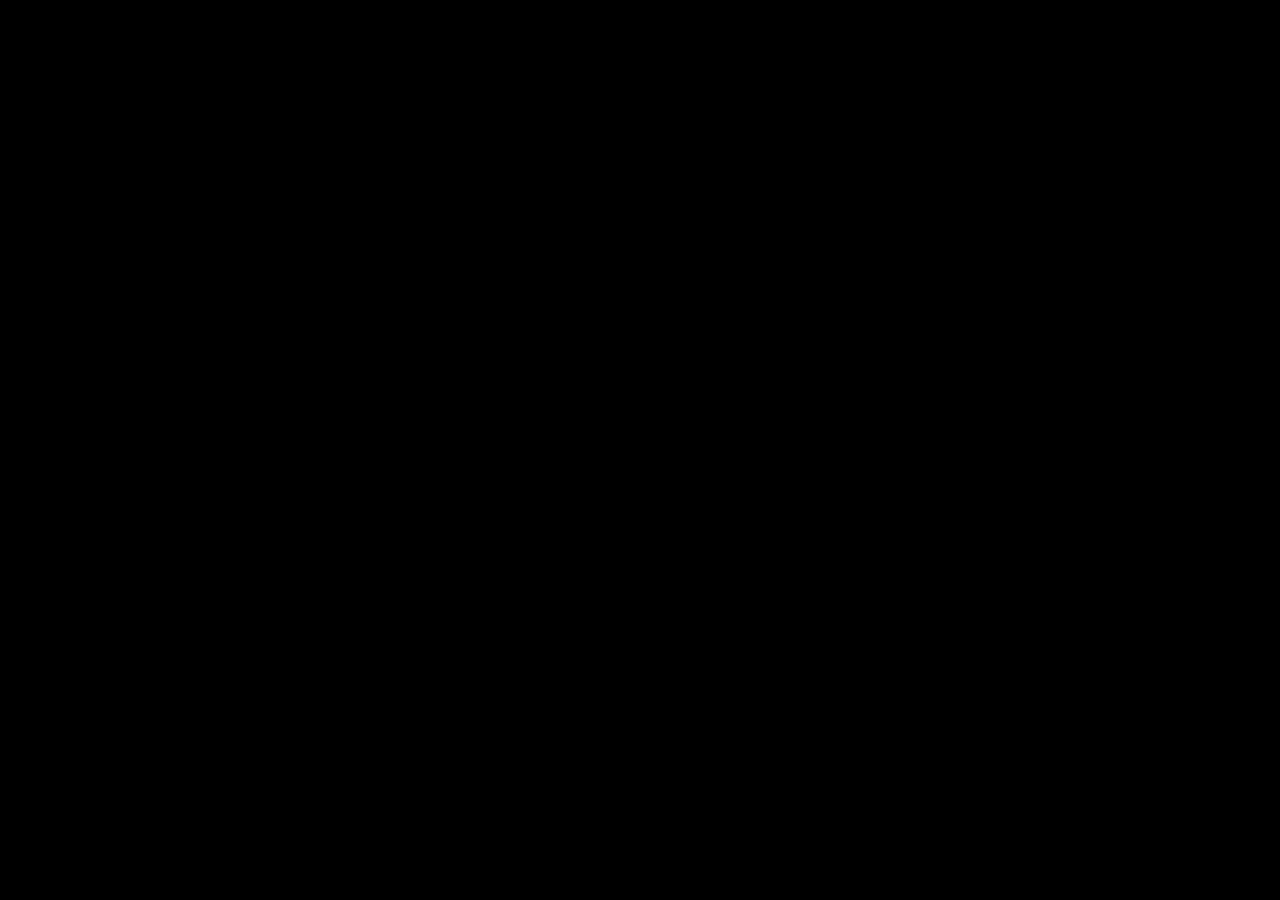
==== Heartfulness Radio Studio.html @ 42a43862 "Add files via upload" ====
<!DOCTYPE html>
<html lang="en">
<head>
  <meta charset="UTF-8" />
  <meta name="viewport" content="width=device-width, initial-scale=1.0" />
  <title>Heartfulness Radio — Studio</title>
  <link rel="preconnect" href="https://fonts.googleapis.com" />
  <link rel="preconnect" href="https://fonts.gstatic.com" crossorigin />
  <link href="https://fonts.googleapis.com/css2?family=Newsreader:ital,opsz,wght@0,6..72,400;0,6..72,500;0,6..72,600;1,6..72,400&family=Hanken+Grotesk:wght@400;500;600;700&family=JetBrains+Mono:wght@400;500;600&display=swap" rel="stylesheet" />
  <link rel="stylesheet" href="styles.css" />
  <link rel="stylesheet" href="admin.css" />
  <script>
    /* set theme before first paint to avoid a flash / stuck token transition */
    (function(){ try { var t = localStorage.getItem("hfr_studio_theme_v2") || "spotify"; document.documentElement.dataset.theme = t; document.documentElement.dataset.motion = "on"; } catch(e){ document.documentElement.dataset.theme = "spotify"; } })();
  </script>
</head>
<body>
  <div id="root"></div>

  <template id="__bundler_thumbnail">
    <svg viewBox="0 0 100 100" xmlns="http://www.w3.org/2000/svg">
      <rect width="100" height="100" fill="#1B1A16"/>
      <g transform="translate(50 60)" fill="none" stroke="#D7A33F" stroke-linecap="round">
        <circle cx="0" cy="0" r="5" fill="#D7A33F" stroke="none"/>
        <path d="M-14 -6a18 18 0 0 1 28 0" stroke-width="4"/>
        <path d="M-22 -16a30 30 0 0 1 44 0" stroke-width="4" opacity="0.6"/>
        <path d="M-29 -25a42 42 0 0 1 58 0" stroke-width="4" opacity="0.3"/>
      </g>
    </svg>
  </template>

  <script src="https://unpkg.com/react@18.3.1/umd/react.development.js" integrity="sha384-hD6/rw4ppMLGNu3tX5cjIb+uRZ7UkRJ6BPkLpg4hAu/6onKUg4lLsHAs9EBPT82L" crossorigin="anonymous"></script>
  <script src="https://unpkg.com/react-dom@18.3.1/umd/react-dom.development.js" integrity="sha384-u6aeetuaXnQ38mYT8rp6sbXaQe3NL9t+IBXmnYxwkUI2Hw4bsp2Wvmx4yRQF1uAm" crossorigin="anonymous"></script>
  <script src="https://unpkg.com/@babel/standalone@7.29.0/babel.min.js" integrity="sha384-m08KidiNqLdpJqLq95G/LEi8Qvjl/xUYll3QILypMoQ65QorJ9Lvtp2RXYGBFj1y" crossorigin="anonymous"></script>

  <script src="admin-data.js"></script>
  <script src="data.js"></script>
  <script src="admin-i18n.js"></script>
  <script type="text/babel" src="ui.jsx"></script>
  <script type="text/babel" src="admin-ui.jsx"></script>
  <script type="text/babel" src="admin-pages.jsx"></script>
  <script type="text/babel" src="admin-modals.jsx"></script>
  <script type="text/babel" src="admin-app.jsx"></script>
</body>
</html>
---- styles.css ----
/* ============================================================
   Heartfulness Radio — design system
   Type: Newsreader (display serif) · Hanken Grotesk (UI) · JetBrains Mono (cues)
   Themes set via [data-theme] on :root; accent overridable via --accent / --accent-soft
   ============================================================ */

:root {
  --bg:        #ECE7DC;
  --surface:   #F8F5EE;
  --raised:    #FFFFFF;
  --ink:       #1B1A16;
  --muted:     #6C685E;
  --faint:     #A39E92;
  --line:      #DCD5C7;
  --line-soft: #E7E1D4;
  --accent:      #2F5D4F;  /* eucalyptus */
  --accent-ink:  #21433A;
  --accent-soft: #E0E8E1;
  --accent-on:   #F8F5EE;
  --live:      #C0432E;
  --shadow:    18px 28px 60px -36px rgba(40,36,26,.45);
  --shadow-sm: 6px 10px 24px -16px rgba(40,36,26,.4);
  --radius:    18px;
  --radius-sm: 12px;
  --ff-serif: "Newsreader", Georgia, serif;
  --ff-sans:  "Hanken Grotesk", system-ui, sans-serif;
  --ff-mono:  "JetBrains Mono", ui-monospace, monospace;
}

/* ---- Spotify (dark + green) ---- */
:root[data-theme="spotify"] {
  --bg:        #000000;
  --surface:   #121212;
  --raised:    #181818;
  --ink:       #FFFFFF;
  --muted:     #B3B3B3;
  --faint:     #7A7A7A;
  --line:      #2A2A2A;
  --line-soft: #232323;
  --accent:      #1ED760;
  --accent-ink:  #1ED760;
  --accent-soft: #1c3a28;
  --accent-on:   #000000;
  --live:      #1ED760;
  --shadow:    18px 28px 60px -30px rgba(0,0,0,.8);
  --shadow-sm: 6px 10px 24px -14px rgba(0,0,0,.7);
  --ff-serif: "Hanken Grotesk", system-ui, sans-serif;
}
:root[data-theme="spotify"] body { font-family: var(--ff-sans); }
:root[data-theme="spotify"] h1,
:root[data-theme="spotify"] h2,
:root[data-theme="spotify"] h3,
:root[data-theme="spotify"] h4 { font-family: var(--ff-sans); font-weight: 800; letter-spacing: -.025em; }

/* ---- Dawn ---- */
:root[data-theme="dawn"] {
  --bg:        #F1E8DF;
  --surface:   #FBF4ED;
  --raised:    #FFFFFF;
  --ink:       #2A211B;
  --muted:     #897767;
  --faint:     #B9A593;
  --line:      #E6D8C9;
  --line-soft: #EFE4D8;
  --accent:      #BB573A;
  --accent-ink:  #93412A;
  --accent-soft: #F3E1D6;
  --accent-on:   #FBF4ED;
  --live:      #BB573A;
  --shadow:    18px 28px 60px -36px rgba(80,45,25,.4);
  --shadow-sm: 6px 10px 24px -16px rgba(80,45,25,.35);
}

/* ---- Nocturne (dark) ---- */
:root[data-theme="nocturne"] {
  --bg:        #15130E;
  --surface:   #201D17;
  --raised:    #2A261E;
  --ink:       #F2EEE3;
  --muted:     #A49C8B;
  --faint:     #6F6857;
  --line:      #322D23;
  --line-soft: #2A261E;
  --accent:      #D7A33F;
  --accent-ink:  #E8BC5E;
  --accent-soft: #2E2A1E;
  --accent-on:   #1A1710;
  --live:      #E0795A;
  --shadow:    20px 32px 70px -34px rgba(0,0,0,.7);
  --shadow-sm: 8px 14px 30px -18px rgba(0,0,0,.6);
}

/* ---- Tide (cool, modern) ---- */
:root[data-theme="tide"] {
  --bg:        #E7ECF0;
  --surface:   #F6F9FB;
  --raised:    #FFFFFF;
  --ink:       #14202B;
  --muted:     #5A6B79;
  --faint:     #96A5B2;
  --line:      #D4DCE3;
  --line-soft: #E2E8ED;
  --accent:      #0E8C88;
  --accent-ink:  #0A6562;
  --accent-soft: #D5ECEA;
  --accent-on:   #F6F9FB;
  --live:      #E0664A;
  --shadow:    18px 28px 60px -36px rgba(20,40,55,.40);
  --shadow-sm: 6px 10px 24px -16px rgba(20,40,55,.34);
}

* { box-sizing: border-box; }
html, body { margin: 0; padding: 0; }
body {
  background: var(--bg);
  color: var(--ink);
  font-family: var(--ff-sans);
  font-size: 16px;
  line-height: 1.5;
  -webkit-font-smoothing: antialiased;
  text-rendering: optimizeLegibility;
  transition: background .5s ease, color .5s ease;
}
::selection { background: var(--accent); color: var(--accent-on); }

h1, h2, h3, h4 { font-family: var(--ff-serif); font-weight: 500; margin: 0; letter-spacing: -.01em; }
p { margin: 0; }
button { font-family: inherit; cursor: pointer; border: none; background: none; color: inherit; }
a { color: inherit; text-decoration: none; }
img { display: block; max-width: 100%; }

.mono { font-family: var(--ff-mono); font-weight: 500; }
.eyebrow {
  font-family: var(--ff-mono);
  font-size: 11px;
  letter-spacing: .22em;
  text-transform: uppercase;
  color: var(--muted);
  font-weight: 500;
  white-space: nowrap;
}

/* ============================================================
   App shell
   ============================================================ */
.app {
  min-height: 100vh;
  display: flex;
  flex-direction: column;
  padding-bottom: 92px; /* room for persistent player */
}

/* ---- Top bar ---- */
.topbar {
  position: sticky; top: 0; z-index: 40;
  display: flex; align-items: center; gap: 28px;
  padding: 18px clamp(20px, 4vw, 56px);
  background: color-mix(in oklab, var(--bg) 86%, transparent);
  backdrop-filter: blur(14px) saturate(1.1);
  border-bottom: 1px solid var(--line-soft);
}
.brand { display: flex; align-items: center; gap: 13px; cursor: pointer; }
.brand-mark { width: 38px; height: 38px; flex: none; color: var(--accent); }
.brand-name { display: flex; flex-direction: column; line-height: 1.05; }
.brand-name b { font-family: var(--ff-serif); font-size: 21px; font-weight: 500; letter-spacing: -.01em; }
.brand-name span { font-family: var(--ff-mono); font-size: 9.5px; letter-spacing: .26em; text-transform: uppercase; color: var(--muted); margin-top: 3px; white-space: nowrap; }

.nav { display: flex; gap: 4px; margin-left: 8px; }
.nav button {
  padding: 9px 15px; border-radius: 999px; font-size: 14.5px; font-weight: 500;
  color: var(--muted); transition: color .18s, background .18s;
}
.nav button:hover { color: var(--ink); }
.nav button.active { color: var(--ink); background: var(--accent-soft); }

.topbar-right { margin-left: auto; display: flex; align-items: center; gap: 12px; }
.listen-pill {
  display: flex; align-items: center; gap: 9px; flex: none; white-space: nowrap;
  padding: 9px 16px 9px 12px; border-radius: 999px;
  background: var(--ink); color: var(--bg);
  font-size: 14px; font-weight: 600; letter-spacing: .01em;
  transition: transform .18s, opacity .18s;
}
.listen-pill:hover { transform: translateY(-1px); }
.listen-pill .dot { width: 8px; height: 8px; border-radius: 50%; background: var(--live); box-shadow: 0 0 0 0 var(--live); animation: pulse 2s infinite; }

@keyframes pulse {
  0% { box-shadow: 0 0 0 0 color-mix(in oklab, var(--live) 70%, transparent); }
  70% { box-shadow: 0 0 0 7px transparent; }
  100% { box-shadow: 0 0 0 0 transparent; }
}

.icon-btn {
  width: 40px; height: 40px; border-radius: 50%;
  display: grid; place-items: center; color: var(--muted);
  border: 1px solid var(--line);
  transition: color .18s, border-color .18s, background .18s;
}
.icon-btn:hover { color: var(--ink); border-color: var(--ink); }

.menu-btn { display: none; }

/* ---- Page container ---- */
.page { flex: 1; width: 100%; max-width: 1240px; margin: 0 auto; padding: clamp(28px, 4vw, 56px) clamp(20px, 4vw, 56px) 60px; }
.page-head { margin-bottom: 34px; }
.page-head h1 { font-size: clamp(34px, 5vw, 52px); line-height: 1.02; }
.page-head p { color: var(--muted); font-size: 17px; margin-top: 12px; max-width: 56ch; }

/* ============================================================
   Cover art (CSS-generated duotone tiles)
   ============================================================ */
.cover {
  position: relative; border-radius: var(--radius-sm); overflow: hidden;
  background:
    radial-gradient(120% 120% at 18% 12%, hsl(var(--h) 42% 64%) 0%, hsl(var(--h) 38% 38%) 46%, hsl(calc(var(--h) + 26) 34% 22%) 100%);
  flex: none;
}
.cover::after {
  content: ""; position: absolute; inset: 0;
  background:
    repeating-radial-gradient(circle at 78% 84%, transparent 0 13px, rgba(255,255,255,.10) 13px 14px);
  mix-blend-mode: soft-light;
}
.cover .glyph {
  position: absolute; inset: 0; display: grid; place-items: center;
  font-family: var(--ff-serif); color: rgba(255,255,255,.92);
  font-weight: 500; z-index: 1;
}
.cover .cover-img { position: absolute; inset: 0; width: 100%; height: 100%; object-fit: cover; z-index: 1; }

/* ============================================================
   Live page — hero
   ============================================================ */
.live-grid { display: grid; grid-template-columns: 1.55fr 1fr; gap: 26px; align-items: start; }

.np-card {
  position: relative; background: var(--surface); border: 1px solid var(--line);
  border-radius: var(--radius); padding: 30px; box-shadow: var(--shadow); overflow: hidden;
}
.np-top { display: flex; align-items: center; gap: 12px; margin-bottom: 26px; }
.live-badge {
  display: inline-flex; align-items: center; gap: 8px; white-space: nowrap;
  background: var(--live); color: #fff; padding: 6px 12px 6px 10px; border-radius: 999px;
  font-family: var(--ff-mono); font-size: 11px; letter-spacing: .2em; text-transform: uppercase; font-weight: 600;
}
.live-badge .dot { width: 7px; height: 7px; border-radius: 50%; background: #fff; animation: pulse-w 2s infinite; }
@keyframes pulse-w { 0%{opacity:1} 50%{opacity:.35} 100%{opacity:1} }
.np-meta { margin-left: auto; display: flex; align-items: center; gap: 18px; color: var(--muted); }
.np-meta .stat { display: flex; align-items: center; gap: 7px; font-family: var(--ff-mono); font-size: 13px; }

.np-main { display: flex; gap: 26px; align-items: center; }
.np-cover { width: 184px; height: 184px; border-radius: var(--radius-sm); box-shadow: var(--shadow-sm); }
.np-cover .glyph { font-size: 64px; }
.np-info { min-width: 0; flex: 1; }
.np-kicker { display: flex; align-items: center; gap: 10px; margin-bottom: 10px; }
.np-kicker .tag { font-family: var(--ff-mono); font-size: 11px; letter-spacing: .15em; text-transform: uppercase; color: var(--accent-ink); background: var(--accent-soft); padding: 4px 9px; border-radius: 6px; }
.np-title { font-size: clamp(28px, 3.4vw, 40px); line-height: 1.04; }
.np-sub { color: var(--muted); font-size: 16px; margin-top: 8px; }
.np-presenter { display: flex; align-items: center; gap: 9px; margin-top: 16px; font-size: 14.5px; }
.np-presenter .ava { width: 26px; height: 26px; border-radius: 50%; }

/* waveform + controls */
.np-controls { display: flex; align-items: center; gap: 20px; margin-top: 28px; }
.play-btn {
  width: 68px; height: 68px; border-radius: 50%; flex: none;
  background: var(--accent); color: var(--accent-on);
  display: grid; place-items: center;
  box-shadow: 0 10px 30px -10px color-mix(in oklab, var(--accent) 70%, transparent);
  transition: transform .16s ease;
}
.play-btn:hover { transform: scale(1.05); }
.play-btn:active { transform: scale(.97); }
.play-btn svg { width: 26px; height: 26px; }

.wave { flex: 1; display: flex; align-items: center; gap: 3px; height: 46px; }
.wave i {
  flex: 1; background: var(--accent); border-radius: 2px; opacity: .85;
  transform-origin: center; height: 30%;
}
.wave.playing i { animation: bar 1.1s ease-in-out infinite; }
@keyframes bar { 0%,100%{ transform: scaleY(.32) } 50%{ transform: scaleY(1) } }

.vol { display: flex; align-items: center; gap: 8px; width: 118px; color: var(--muted); }
.vol input { width: 100%; accent-color: var(--accent); }

/* domes horizon motif inside hero */
.np-horizon { position: absolute; left: 0; right: 0; bottom: -4px; height: 64px; opacity: .12; pointer-events: none; color: var(--ink); }
.np-horizon img { width: 100%; height: 100%; object-fit: cover; object-position: bottom; }

/* ---- right rail ---- */
.rail { display: flex; flex-direction: column; gap: 18px; }
.panel { background: var(--surface); border: 1px solid var(--line); border-radius: var(--radius); padding: 22px; }
.panel h3 { font-size: 19px; margin-bottom: 4px; }
.panel-head { display: flex; align-items: center; justify-content: space-between; margin-bottom: 16px; }
.panel-head .eyebrow { margin: 0; }

.upnext { display: flex; gap: 14px; align-items: center; }
.upnext .cover { width: 56px; height: 56px; }
.upnext .cover .glyph { font-size: 22px; }
.upnext-info b { font-family: var(--ff-serif); font-weight: 500; font-size: 17px; display: block; }
.upnext-info span { color: var(--muted); font-size: 13.5px; }
.upnext-time { margin-left: auto; font-family: var(--ff-mono); font-size: 13px; color: var(--muted); }

.quote { font-family: var(--ff-serif); font-size: 21px; line-height: 1.34; }
.quote .who { display: block; font-family: var(--ff-mono); font-size: 11px; letter-spacing: .18em; text-transform: uppercase; color: var(--muted); margin-top: 14px; }

/* today list */
.today-item { display: flex; align-items: baseline; gap: 14px; padding: 11px 0; border-top: 1px solid var(--line-soft); }
.today-item:first-of-type { border-top: none; }
.today-item .t { font-family: var(--ff-mono); font-size: 13px; color: var(--muted); width: 52px; flex: none; }
.today-item.now .t { color: var(--live); }
.today-item b { font-family: var(--ff-sans); font-weight: 600; font-size: 15px; }
.today-item .who { color: var(--muted); font-size: 13px; margin-left: auto; }

/* ============================================================
   Section headers + rows
   ============================================================ */
.section { margin-top: 44px; }
.section-head { display: flex; align-items: flex-end; justify-content: space-between; margin-bottom: 20px; }
.section-head h2 { font-size: clamp(24px, 3vw, 32px); }
.section-head .eyebrow { margin-bottom: 8px; }
.link-more { font-size: 14px; font-weight: 600; color: var(--accent-ink); display: inline-flex; align-items: center; gap: 6px; }
.link-more:hover { gap: 9px; }

/* history rows */
.history { background: var(--surface); border: 1px solid var(--line); border-radius: var(--radius); overflow: hidden; }
.hrow { display: flex; align-items: center; gap: 16px; padding: 14px 22px; border-top: 1px solid var(--line-soft); transition: background .15s; }
.hrow:first-child { border-top: none; }
.hrow:hover { background: var(--bg); }
.hrow .cover { width: 46px; height: 46px; }
.hrow .cover .glyph { font-size: 18px; }
.hrow .titles b { font-family: var(--ff-sans); font-weight: 600; font-size: 15.5px; display: block; }
.hrow .titles span { color: var(--muted); font-size: 13.5px; }
.hrow .at { margin-left: auto; font-family: var(--ff-mono); font-size: 13px; color: var(--faint); }
.hrow .dur { font-family: var(--ff-mono); font-size: 13px; color: var(--muted); width: 48px; text-align: right; }

/* show cards grid */
.cards { display: grid; grid-template-columns: repeat(auto-fill, minmax(220px, 1fr)); gap: 20px; }
.show-card {
  background: var(--surface); border: 1px solid var(--line); border-radius: var(--radius);
  padding: 16px; transition: transform .18s, box-shadow .18s, border-color .18s; cursor: pointer;
}
.show-card:hover { transform: translateY(-3px); box-shadow: var(--shadow); border-color: var(--accent); }
.show-card .cover { width: 100%; aspect-ratio: 1; margin-bottom: 14px; }
.show-card .cover .glyph { font-size: 46px; }
.show-card .k { font-family: var(--ff-mono); font-size: 10.5px; letter-spacing: .15em; text-transform: uppercase; color: var(--muted); }
.show-card h3 { font-size: 20px; margin: 6px 0 4px; }
.show-card .sub { color: var(--muted); font-size: 14px; }
.show-card .foot { display: flex; align-items: center; justify-content: space-between; margin-top: 14px; }
.show-card .time { font-family: var(--ff-mono); font-size: 13px; color: var(--muted); }
.mini-play { width: 36px; height: 36px; border-radius: 50%; background: var(--accent-soft); color: var(--accent-ink); display: grid; place-items: center; transition: background .15s, color .15s, transform .15s; }
.show-card:hover .mini-play { background: var(--accent); color: var(--accent-on); }
.mini-play svg { width: 15px; height: 15px; }

/* ============================================================
   Schedule
   ============================================================ */
.day-tabs { display: flex; gap: 8px; flex-wrap: wrap; margin-bottom: 26px; }
.day-tab { padding: 10px 16px; border-radius: 999px; border: 1px solid var(--line); font-weight: 600; font-size: 14px; color: var(--muted); transition: all .16s; }
.day-tab:hover { border-color: var(--ink); color: var(--ink); }
.day-tab.active { background: var(--ink); color: var(--bg); border-color: var(--ink); }
.day-tab small { display: block; font-family: var(--ff-mono); font-size: 10px; letter-spacing: .1em; opacity: .7; font-weight: 500; }

.sched { display: flex; flex-direction: column; }
.slot {
  display: grid; grid-template-columns: 88px 60px 1fr auto; gap: 22px; align-items: center;
  padding: 18px 20px; border-radius: var(--radius-sm); border: 1px solid transparent;
  transition: background .15s, border-color .15s;
}
.slot:hover { background: var(--surface); border-color: var(--line); }
.slot.live { background: var(--accent-soft); border-color: color-mix(in oklab, var(--accent) 30%, transparent); }
.slot .time { font-family: var(--ff-mono); font-size: 14px; color: var(--muted); }
.slot.live .time { color: var(--accent-ink); }
.slot .cover { width: 60px; height: 60px; }
.slot .cover .glyph { font-size: 22px; }
.slot .meta b { font-family: var(--ff-serif); font-weight: 500; font-size: 21px; display: block; line-height: 1.1; }
.slot .meta span { color: var(--muted); font-size: 14px; }
.slot .meta .nowtag { display: inline-flex; align-items: center; gap: 6px; white-space: nowrap; color: var(--live); font-family: var(--ff-mono); font-size: 11px; letter-spacing: .15em; text-transform: uppercase; margin-left: 10px; }
.link-more { white-space: nowrap; }
.slot .actions { display: flex; gap: 8px; }

/* ============================================================
   Podcasts
   ============================================================ */
.pod-series { display: flex; flex-direction: column; gap: 36px; }
.series-head { display: flex; gap: 22px; align-items: center; }
.series-head .cover { width: 120px; height: 120px; }
.series-head .cover .glyph { font-size: 40px; }
.series-head h2 { font-size: 28px; }
.series-head .host { color: var(--muted); font-family: var(--ff-mono); font-size: 12px; letter-spacing: .12em; text-transform: uppercase; margin-bottom: 8px; }
.series-head p { color: var(--muted); margin-top: 8px; max-width: 54ch; }
.ep-list { margin-top: 18px; border-top: 1px solid var(--line); }
.ep { display: grid; grid-template-columns: auto 1fr auto auto; gap: 18px; align-items: center; padding: 16px 4px; border-bottom: 1px solid var(--line-soft); transition: padding .15s; }
.ep:hover { background: var(--surface); }
.ep .ep-play { width: 44px; height: 44px; border-radius: 50%; border: 1px solid var(--line); display: grid; place-items: center; color: var(--accent-ink); transition: all .15s; }
.ep:hover .ep-play { background: var(--accent); color: var(--accent-on); border-color: var(--accent); }
.ep-play svg { width: 16px; height: 16px; }
.ep .ep-info b { font-family: var(--ff-serif); font-weight: 500; font-size: 19px; display: block; }
.ep .ep-info .n { font-family: var(--ff-mono); font-size: 11px; color: var(--faint); letter-spacing: .1em; }
.ep .ep-info span { color: var(--muted); font-size: 14px; }
.ep .ep-date { font-family: var(--ff-mono); font-size: 13px; color: var(--muted); }
.ep .ep-dur { font-family: var(--ff-mono); font-size: 13px; color: var(--faint); width: 52px; text-align: right; }

/* ============================================================
   Request page
   ============================================================ */
.request-grid { display: grid; grid-template-columns: 1.2fr 1fr; gap: 32px; align-items: start; }
.req-card { background: var(--surface); border: 1px solid var(--line); border-radius: var(--radius); padding: 28px; }
.field { margin-bottom: 18px; }
.field label { display: block; font-weight: 600; font-size: 14px; margin-bottom: 7px; }
.field input, .field textarea, .field select {
  width: 100%; padding: 13px 15px; border-radius: var(--radius-sm); border: 1px solid var(--line);
  background: var(--raised); color: var(--ink); font-family: var(--ff-sans); font-size: 15px; transition: border-color .15s, box-shadow .15s;
}
.field input:focus, .field textarea:focus, .field select:focus { outline: none; border-color: var(--accent); box-shadow: 0 0 0 3px var(--accent-soft); }
.field textarea { resize: vertical; min-height: 90px; }
.btn-primary {
  width: 100%; padding: 15px; border-radius: var(--radius-sm); background: var(--accent); color: var(--accent-on);
  font-weight: 700; font-size: 15px; letter-spacing: .01em; transition: transform .15s, opacity .15s;
}
.btn-primary:hover { transform: translateY(-1px); }
.btn-primary:disabled { opacity: .5; cursor: default; transform: none; }
.req-sent { text-align: center; padding: 30px 10px; }
.req-sent .check { width: 64px; height: 64px; border-radius: 50%; background: var(--accent-soft); color: var(--accent-ink); display: grid; place-items: center; margin: 0 auto 18px; }
.req-sent h3 { font-size: 24px; margin-bottom: 8px; }
.req-sent p { color: var(--muted); }

.queue-item { display: flex; align-items: center; gap: 14px; padding: 13px 0; border-top: 1px solid var(--line-soft); }
.queue-item:first-of-type { border-top: none; }
.queue-item .num { font-family: var(--ff-mono); font-size: 13px; color: var(--faint); width: 22px; }
.queue-item .titles b { font-weight: 600; font-size: 15px; display: block; }
.queue-item .titles span { color: var(--muted); font-size: 13px; }
.queue-item .who { margin-left: auto; font-size: 12.5px; color: var(--faint); font-family: var(--ff-mono); }

/* ============================================================
   About
   ============================================================ */
.about-hero { text-align: center; max-width: 720px; margin: 10px auto 50px; }
.about-hero h1 { font-size: clamp(36px, 6vw, 64px); line-height: 1.02; }
.about-hero p { color: var(--muted); font-size: 19px; margin-top: 18px; }
.about-domes { width: 100%; max-width: 880px; margin: 40px auto; opacity: .85; color: var(--ink); }
.stats-row { display: grid; grid-template-columns: repeat(3, 1fr); gap: 24px; max-width: 760px; margin: 0 auto; }
.stat-card { text-align: center; padding: 26px; }
.stat-card .num { font-family: var(--ff-serif); font-size: 46px; color: var(--accent-ink); }
.stat-card .lbl { color: var(--muted); font-size: 14px; margin-top: 6px; }

/* presenters */
.presenter-card { text-align: center; }
.presenter-card .cover { width: 100%; aspect-ratio: 1; border-radius: 50%; margin-bottom: 14px; }
.presenter-card .cover .glyph { font-size: 40px; }
.presenter-card b { font-family: var(--ff-serif); font-weight: 500; font-size: 19px; display: block; }
.presenter-card .role { color: var(--accent-ink); font-size: 13px; font-weight: 600; }
.presenter-card .shows { color: var(--muted); font-size: 13px; margin-top: 6px; }

/* ============================================================
   Persistent player (docked)
   ============================================================ */
.dock {
  position: fixed; left: 0; right: 0; bottom: 0; z-index: 50;
  height: 84px; background: color-mix(in oklab, var(--ink) 96%, #000); color: var(--bg);
  display: flex; align-items: center; gap: 20px;
  padding: 0 clamp(16px, 3vw, 36px);
  box-shadow: 0 -10px 40px -20px rgba(0,0,0,.5);
}
.dock .d-cover { width: 56px; height: 56px; border-radius: 10px; }
.dock .d-cover .glyph { font-size: 22px; }
.dock .d-info { min-width: 0; }
.dock .d-info .l { font-family: var(--ff-mono); font-size: 10px; letter-spacing: .2em; text-transform: uppercase; color: color-mix(in oklab, var(--bg) 60%, transparent); display: flex; align-items: center; gap: 7px; }
.dock .d-info .l .dot { width: 6px; height: 6px; border-radius: 50%; background: var(--live); animation: pulse-w 2s infinite; }
.dock .d-info b { font-family: var(--ff-serif); font-weight: 500; font-size: 17px; display: block; white-space: nowrap; overflow: hidden; text-overflow: ellipsis; max-width: 240px; }
.dock .d-info span { color: color-mix(in oklab, var(--bg) 62%, transparent); font-size: 13px; }
.dock .d-play {
  width: 50px; height: 50px; border-radius: 50%; background: var(--bg); color: var(--ink);
  display: grid; place-items: center; flex: none; transition: transform .15s;
}
.dock .d-play:hover { transform: scale(1.06); }
.dock .d-play svg { width: 19px; height: 19px; }
.dock .d-wave { display: flex; align-items: center; gap: 2.5px; height: 30px; flex: 1; max-width: 360px; }
.dock .d-wave i { flex: 1; background: color-mix(in oklab, var(--bg) 70%, transparent); border-radius: 2px; height: 30%; }
.dock .d-wave.playing i { animation: bar 1.1s ease-in-out infinite; background: var(--accent-ink); }
.dock .d-right { margin-left: auto; display: flex; align-items: center; gap: 18px; }
.dock .d-listeners { font-family: var(--ff-mono); font-size: 13px; color: color-mix(in oklab, var(--bg) 62%, transparent); display: flex; align-items: center; gap: 7px; }
.dock .d-vol { display: flex; align-items: center; gap: 8px; width: 110px; color: color-mix(in oklab, var(--bg) 70%, transparent); }
.dock .d-vol input { width: 100%; accent-color: var(--bg); }

/* ============================================================
   Footer
   ============================================================ */
.footer { border-top: 1px solid var(--line); margin-top: 40px; padding: 44px clamp(20px,4vw,56px); }
.footer-inner { max-width: 1240px; margin: 0 auto; display: flex; flex-wrap: wrap; gap: 28px; align-items: center; justify-content: space-between; }
.share { display: flex; gap: 10px; flex-wrap: wrap; }
.share a { display: inline-flex; align-items: center; gap: 8px; padding: 10px 16px; border-radius: 999px; border: 1px solid var(--line); font-size: 14px; font-weight: 600; color: var(--muted); transition: all .15s; }
.share a:hover { color: var(--ink); border-color: var(--ink); }
.footer .copy { color: var(--faint); font-size: 13px; }

/* ============================================================
   Responsive
   ============================================================ */
@media (max-width: 1040px) {
  .live-grid { grid-template-columns: 1fr; }
  .request-grid { grid-template-columns: 1fr; }
}
@media (max-width: 860px) {
  .nav, .topbar-right .icon-btn { display: none; }
  .menu-btn { display: grid; }
  .topbar-right { gap: 8px; }
  .np-main { flex-direction: column; align-items: flex-start; }
  .np-cover { width: 140px; height: 140px; }
  .slot { grid-template-columns: 64px 1fr; grid-auto-flow: row; gap: 6px 16px; }
  .slot .cover { display: none; }
  .slot .actions { grid-column: 2; justify-content: flex-start; margin-top: 6px; }
  .dock .d-wave, .dock .d-vol { display: none; }
  .dock .d-info b { max-width: 150px; }
  .series-head { flex-direction: column; align-items: flex-start; text-align: left; }
  .stats-row { grid-template-columns: 1fr; gap: 8px; }
}

/* mobile slide-out menu */
.msheet { position: fixed; inset: 0; z-index: 60; display: none; }
.msheet.open { display: block; }
.msheet .scrim { position: absolute; inset: 0; background: rgba(0,0,0,.35); }
.msheet .sheet { position: absolute; top: 0; right: 0; bottom: 0; width: min(80vw, 320px); background: var(--surface); padding: 24px; display: flex; flex-direction: column; gap: 6px; box-shadow: var(--shadow); }
.msheet .sheet button { text-align: left; padding: 14px 16px; border-radius: var(--radius-sm); font-size: 17px; font-weight: 600; color: var(--muted); }
.msheet .sheet button.active { background: var(--accent-soft); color: var(--accent-ink); }
.msheet .sheet .close { align-self: flex-end; width: 40px; height: 40px; border-radius: 50%; border: 1px solid var(--line); display: grid; place-items: center; margin-bottom: 10px; }

/* reduce motion */
:root[data-motion="off"] .wave.playing i,
:root[data-motion="off"] .d-wave.playing i,
:root[data-motion="off"] .live-badge .dot,
:root[data-motion="off"] .listen-pill .dot,
:root[data-motion="off"] .dock .d-info .l .dot { animation: none; }
@media (prefers-reduced-motion: reduce) {
  .wave.playing i, .d-wave.playing i { animation: none; }
}

/* ---- demo view-switcher (Listener <-> Studio) ---- */
.viewswitch {
  position: fixed; left: 18px; bottom: 18px; z-index: 80;
  display: flex; align-items: center; gap: 11px;
  background: var(--raised); border: 1px solid var(--line);
  border-radius: 999px; padding: 6px 7px 6px 15px;
  box-shadow: var(--shadow-sm); font-family: var(--ff-sans);
}
.viewswitch.raised { bottom: 100px; }
.viewswitch.right { left: auto; right: 18px; }
.vs-label { font-family: var(--ff-mono); font-size: 10px; letter-spacing: .16em; text-transform: uppercase; color: var(--muted); white-space: nowrap; }
.vs-seg { display: flex; gap: 3px; background: var(--bg); border-radius: 999px; padding: 3px; }
.vs-seg a { padding: 6px 14px; border-radius: 999px; font-size: 13px; font-weight: 600; color: var(--muted); transition: background .15s, color .15s; }
.vs-seg a.on { background: var(--accent); color: var(--accent-on); }
.vs-seg a:not(.on):hover { color: var(--ink); }
.viewswitch.collapsed { padding: 0; width: 46px; height: 46px; border-radius: 50%; justify-content: center; gap: 0; color: var(--ink); transition: transform .15s, background .15s; }
.viewswitch.collapsed:hover { background: var(--accent-soft); transform: translateY(-1px); }
.vs-x { color: var(--muted); display: grid; place-items: center; width: 26px; height: 26px; border-radius: 50%; flex: none; transition: color .15s, background .15s; }
.vs-x:hover { color: var(--ink); background: var(--bg); }
.viewswitch.authing { flex-direction: column; align-items: stretch; gap: 9px; width: 232px; border-radius: 18px; padding: 14px; }
.viewswitch.authing .vs-auth-h { display: flex; align-items: center; justify-content: space-between; gap: 10px; }
.viewswitch.authing .vs-auth-h b { font-family: var(--ff-serif); font-weight: 500; font-size: 15.5px; color: var(--ink); white-space: nowrap; }
.vs-in { width: 100%; padding: 10px 12px; border-radius: 10px; border: 1px solid var(--line); background: var(--raised); color: var(--ink); font-family: var(--ff-sans); font-size: 13px; }
.vs-in::placeholder { color: var(--faint); }
.vs-in:focus { outline: none; border-color: var(--accent); box-shadow: 0 0 0 3px var(--accent-soft); }
.vs-go { padding: 11px; border-radius: 10px; background: var(--accent); color: var(--accent-on); font-weight: 700; font-size: 13px; transition: transform .15s; }
.vs-go:hover { transform: translateY(-1px); }
.vs-err { color: var(--live); font-size: 11.5px; }
.vs-hint { color: var(--muted); font-size: 11px; text-align: center; font-family: var(--ff-mono); letter-spacing: .04em; }
@media (max-width: 560px) { .vs-label { display: none; } .viewswitch { left: 10px; padding: 5px; } }
---- admin.css ----
/* ============================================================
   Heartfulness Radio — Studio (admin) — control-room redesign
   Base tokens come from styles.css (--bg/--surface/--ink/--accent…).
   The sidebar is a fixed deep "console" tone across all themes.
   ============================================================ */

.studio { display: grid; grid-template-columns: 268px 1fr; min-height: 100vh; background: var(--bg); color: var(--ink); }
.studio.collapsed { grid-template-columns: 78px 1fr; }
.studio h1, .studio h2, .studio h3, .studio h4, .studio .stat-tile .big { color: var(--ink); }

/* ---- Sidebar (Apple Music inspired) ---- */
.side {
  background: color-mix(in oklab, var(--surface) 70%, var(--bg));
  color: var(--ink);
  border-right: 1px solid var(--line-soft);
  display: flex; flex-direction: column;
  position: sticky; top: 0; height: 100vh; overflow: hidden;
}
.side-brand { display: flex; align-items: center; gap: 12px; padding: 22px 20px 16px; }
.side-brand .mark { width: 30px; height: 30px; color: var(--accent); flex: none; }
.side-brand-t { flex: 1; min-width: 0; }
.side-brand-t b { font-family: var(--ff-serif); font-weight: 500; font-size: 18px; display: block; line-height: 1; color: var(--ink); }
.side-brand-t span { font-family: var(--ff-mono); font-size: 8px; letter-spacing: .24em; text-transform: uppercase; color: var(--muted); margin-top: 4px; display: block; white-space: nowrap; }
.side-collapse { width: 30px; height: 30px; border-radius: 9px; display: grid; place-items: center; color: var(--faint); flex: none; transition: background .15s, color .15s; }
.side-collapse:hover { background: var(--bg); color: var(--ink); }
.side-collapse svg { width: 17px; height: 17px; }
.studio.collapsed .side-brand { flex-direction: column; gap: 12px; padding: 22px 0 16px; }
.studio.collapsed .side-brand-t { display: none; }
.studio.collapsed .side-collapse { display: grid; }

.side-nav { flex: 1; overflow-y: auto; overflow-x: hidden; padding: 6px 12px; display: flex; flex-direction: column; gap: 2px; }
.side-nav::-webkit-scrollbar { width: 6px; }
.side-nav::-webkit-scrollbar-thumb { background: var(--line); border-radius: 9px; }
.side-label { font-family: var(--ff-mono); font-size: 9px; letter-spacing: .22em; text-transform: uppercase; color: var(--faint); padding: 16px 14px 6px; white-space: nowrap; }
.studio.collapsed .side-label { opacity: 0; height: 14px; padding: 8px 0 0; }
.side-item {
  display: flex; align-items: center; gap: 13px; white-space: nowrap;
  padding: 10px 14px; border-radius: 12px; position: relative;
  color: var(--muted); font-size: 14.5px; font-weight: 500; cursor: pointer;
  text-align: left; width: 100%; transition: background .14s, color .14s;
}
.side-item svg { width: 20px; height: 20px; flex: none; }
.side-item:hover { background: var(--bg); color: var(--ink); }
.side-item.active { background: var(--accent-soft); color: var(--accent-ink); font-weight: 600; }
.side-item.active::before { content: ""; position: absolute; left: -12px; top: 50%; transform: translateY(-50%); width: 3px; height: 20px; border-radius: 0 3px 3px 0; background: var(--accent); }
.side-item .badge { margin-left: auto; background: var(--live); color: #fff; font-family: var(--ff-mono); font-size: 10px; font-weight: 600; padding: 2px 7px; border-radius: 999px; }
.studio.collapsed .side-item { justify-content: center; padding: 11px 0; gap: 0; }
.studio.collapsed .si-label { display: none; }
.studio.collapsed .side-item .badge { position: absolute; top: 4px; right: 10px; margin: 0; padding: 1px 5px; font-size: 8.5px; }
.studio.collapsed .side-item.active::before { display: none; }

/* sidebar On-Air mini player */
.np-mini { margin: 8px 14px 6px; padding: 14px; border-radius: 18px; background: linear-gradient(160deg, color-mix(in oklab, var(--accent) 12%, var(--bg)), var(--bg)); border: 1px solid var(--line-soft); }
.studio.collapsed .np-mini { margin: 8px 10px; padding: 8px; }
.studio.collapsed .np-mini .l, .studio.collapsed .np-mini .info, .studio.collapsed .np-mini .ctrls .skip, .studio.collapsed .np-mini .amini-wave { display: none; }
.studio.collapsed .np-mini .row { justify-content: center; }
.studio.collapsed .np-mini .ctrls { justify-content: center; margin-top: 8px; }
.np-mini .l { display: flex; align-items: center; gap: 7px; white-space: nowrap; font-family: var(--ff-mono); font-size: 9.5px; letter-spacing: .18em; text-transform: uppercase; color: var(--muted); margin-bottom: 11px; }
.np-mini .l .dot { width: 6px; height: 6px; border-radius: 50%; background: var(--live); animation: pulse-w 2s infinite; }
.np-mini .row { display: flex; align-items: center; gap: 11px; }
.np-mini .cover { width: 42px; height: 42px; border-radius: 12px; flex: none; }
.np-mini .cover .glyph { font-size: 15px; }
.np-mini .info { min-width: 0; }
.np-mini .info b { font-family: var(--ff-serif); font-weight: 500; font-size: 15px; color: var(--ink); display: block; line-height: 1.1; white-space: nowrap; overflow: hidden; text-overflow: ellipsis; }
.np-mini .info span { font-size: 11.5px; color: var(--muted); display: block; white-space: nowrap; overflow: hidden; text-overflow: ellipsis; }
.np-mini .ctrls { display: flex; align-items: center; gap: 10px; margin-top: 13px; }
.np-mini .play { width: 36px; height: 36px; border-radius: 50%; background: var(--accent); color: var(--accent-on); display: grid; place-items: center; flex: none; transition: transform .15s; }
.np-mini .play:hover { transform: scale(1.07); }
.np-mini .play svg { width: 14px; height: 14px; }
.np-mini .skip { color: var(--muted); }
.np-mini .skip:hover { color: var(--ink); }
.amini-wave { display: flex; align-items: center; gap: 2px; height: 22px; flex: 1; }
.amini-wave i { flex: 1; min-width: 2px; border-radius: 999px; background: var(--accent); opacity: .35; height: 34%; transform-origin: center; }
.amini-wave.playing i { animation: ambar 1.3s ease-in-out infinite; opacity: .7; }
@keyframes ambar { 0%,100%{ transform: scaleY(.4);} 50%{ transform: scaleY(1);} }

.side-foot { padding: 14px; border-top: 1px solid var(--line-soft); display: flex; flex-direction: column; gap: 3px; }
.lang-switch { position: relative; }
.lang-menu { position: absolute; bottom: calc(100% + 6px); left: 0; right: 0; z-index: 30; background: var(--surface); border: 1px solid var(--line); border-radius: 14px; padding: 6px; box-shadow: 0 18px 44px -22px rgba(0,0,0,.5); }
.lang-opt { display: flex; align-items: center; justify-content: space-between; gap: 8px; width: 100%; padding: 9px 12px; border-radius: 9px; color: var(--ink); font-size: 14px; font-weight: 500; cursor: pointer; text-align: left; transition: background .14s; }
.lang-opt:hover { background: var(--bg); }
.lang-opt.on { color: var(--accent-ink); background: var(--accent-soft); }
.lang-opt svg { color: var(--accent-ink); flex: none; }
.studio.collapsed .lang-menu { left: 0; right: auto; width: 168px; }
.side-scrim { display: none; }

/* ---- Main ---- */
.main { display: flex; flex-direction: column; min-width: 0; background: var(--bg); }
.s-topbar {
  position: sticky; top: 0; z-index: 20; display: flex; align-items: center; gap: 14px;
  padding: 16px clamp(18px, 3vw, 48px);
  background: color-mix(in oklab, var(--bg) 72%, transparent);
  backdrop-filter: blur(20px) saturate(1.4); border-bottom: 1px solid var(--line-soft);
}
.s-onair { display: inline-flex; align-items: center; gap: 9px; white-space: nowrap; flex: none; padding: 8px 15px; border-radius: 999px; background: var(--accent-soft); color: var(--accent-ink); font-family: var(--ff-mono); font-size: 12px; font-weight: 600; letter-spacing: .03em; }
.s-onair .dot { width: 8px; height: 8px; border-radius: 50%; background: var(--live); animation: pulse-w 2s infinite; }
.s-search { display: flex; align-items: center; gap: 10px; padding: 11px 16px; border-radius: 999px; border: 1px solid var(--line-soft); color: var(--muted); background: color-mix(in oklab, var(--surface) 60%, transparent); flex: 1 1 auto; min-width: 0; max-width: 420px; transition: box-shadow .15s, border-color .15s; }
.s-search:focus-within { box-shadow: 0 0 0 3px var(--accent-soft); border-color: var(--accent); }
.s-search input { border: none; background: none; outline: none; color: var(--ink); font-family: var(--ff-sans); font-size: 14px; width: 100%; }
.s-search .kbd { font-family: var(--ff-mono); font-size: 11px; color: var(--faint); border: 1px solid var(--line); border-radius: 5px; padding: 1px 6px; }
.s-right { margin-left: auto; display: flex; align-items: center; gap: 10px; }
.s-iconbtn { width: 40px; height: 40px; border-radius: 12px; display: grid; place-items: center; color: var(--muted); border: none; background: transparent; position: relative; transition: color .15s, background .15s; }
.s-iconbtn:hover { color: var(--ink); background: var(--accent-soft); }
.s-iconbtn .ping { position: absolute; top: 9px; right: 10px; width: 7px; height: 7px; border-radius: 50%; background: var(--live); border: 2px solid var(--surface); }
.s-golive { display: inline-flex; align-items: center; gap: 8px; white-space: nowrap; padding: 10px 18px; border-radius: 999px; background: var(--accent); color: var(--accent-on); font-weight: 600; font-size: 14px; transition: transform .15s, box-shadow .15s; }
.s-golive:hover { transform: translateY(-1px); box-shadow: 0 8px 22px -12px color-mix(in oklab, var(--accent) 70%, transparent); }
.s-golive svg { width: 16px; height: 16px; }
.s-livestat { display: inline-flex; align-items: center; gap: 8px; white-space: nowrap; padding: 8px 15px; border-radius: 999px; background: color-mix(in oklab, var(--live) 13%, transparent); border: 1px solid color-mix(in oklab, var(--live) 38%, transparent); color: var(--live); font-family: var(--ff-mono); font-size: 11.5px; letter-spacing: .14em; text-transform: uppercase; }
.s-livestat .dot { width: 8px; height: 8px; border-radius: 50%; background: var(--live); animation: pulse-w 2s infinite; }
/* big go-live tile (overview) */
.golive-tile { display: flex; align-items: center; gap: 22px; width: 100%; text-align: left; padding: 24px 28px; margin-bottom: 18px; border-radius: 20px; border: 1px solid color-mix(in oklab, var(--accent) 30%, var(--line)); background: linear-gradient(110deg, color-mix(in oklab, var(--accent) 14%, var(--surface)), var(--surface) 78%); cursor: pointer; transition: border-color .18s, box-shadow .18s, transform .18s; }
.golive-tile:hover { border-color: var(--accent); box-shadow: 0 16px 40px -22px color-mix(in oklab, var(--accent) 60%, transparent); transform: translateY(-1px); }
.gl-pulse { position: relative; width: 60px; height: 60px; border-radius: 50%; flex: none; display: grid; place-items: center; background: var(--accent); color: var(--accent-on); }
.gl-pulse svg { width: 26px; height: 26px; }
.gl-pulse::before { content: ""; position: absolute; inset: 0; border-radius: 50%; border: 2px solid var(--accent); animation: glring 2.2s ease-out infinite; }
@keyframes glring { 0% { transform: scale(1); opacity: .7; } 100% { transform: scale(1.5); opacity: 0; } }
:root[data-motion="off"] .gl-pulse::before { animation: none; display: none; }
.gl-text { flex: 1; min-width: 0; }
.gl-text b { display: block; font-family: var(--ff-serif); font-weight: 500; font-size: 26px; line-height: 1.1; color: var(--ink); margin: 2px 0 6px; }
.gl-text span { display: block; color: var(--muted); font-size: 13.5px; max-width: 60ch; }
.gl-cta { display: inline-flex; align-items: center; gap: 7px; flex: none; padding: 12px 20px; border-radius: 999px; background: var(--accent); color: var(--accent-on); font-weight: 600; font-size: 14px; white-space: nowrap; }
.gl-cta svg { width: 16px; height: 16px; }
@media (max-width: 760px) { .golive-tile { flex-direction: column; align-items: flex-start; gap: 16px; } .gl-cta { width: 100%; justify-content: center; } }
.s-theme { display: flex; gap: 2px; padding: 3px; border: none; border-radius: 999px; background: var(--surface); }
.s-theme button { width: 28px; height: 24px; border-radius: 999px; font-size: 13px; color: var(--muted); display: grid; place-items: center; transition: background .15s, color .15s; }
.s-theme button.active { background: var(--ink); color: var(--bg); }
.s-notif { position: relative; }
.s-iconbtn.on { color: var(--ink); background: var(--accent-soft); }
.notif-scrim { position: fixed; inset: 0; z-index: 55; }
.notif-menu { position: absolute; top: calc(100% + 8px); right: 0; z-index: 60; width: 308px; background: var(--surface); border: 1px solid var(--line); border-radius: 16px; padding: 6px; box-shadow: 0 24px 60px -28px rgba(0,0,0,.55); }
.notif-head { display: flex; align-items: center; justify-content: space-between; padding: 10px 12px 8px; }
.notif-head b { font-family: var(--ff-serif); font-weight: 600; font-size: 16px; color: var(--ink); }
.notif-clear { font-family: var(--ff-mono); font-size: 10.5px; letter-spacing: .04em; color: var(--accent-ink); cursor: pointer; }
.notif-item { display: flex; align-items: flex-start; gap: 11px; width: 100%; text-align: left; padding: 10px 12px; border-radius: 11px; cursor: pointer; transition: background .14s; }
.notif-item:hover { background: var(--bg); }
.notif-item.unread { background: color-mix(in oklab, var(--accent) 6%, transparent); }
.ni-dot { width: 8px; height: 8px; border-radius: 50%; flex: none; margin-top: 6px; background: color-mix(in oklab, var(--ink) 26%, transparent); }
.ni-dot.live { background: var(--live); }
.ni-m { min-width: 0; flex: 1; }
.ni-m b { display: block; font-size: 13.5px; font-weight: 600; color: var(--ink); line-height: 1.25; }
.ni-m span { display: block; font-size: 12px; color: var(--muted); margin-top: 2px; }
.notif-foot { text-align: center; padding: 10px; font-family: var(--ff-mono); font-size: 11px; color: var(--faint); }
.lang-menu { display: flex; flex-direction: column; gap: 2px; }
.lang-menu.topbar { position: absolute; top: calc(100% + 8px); right: 0; left: auto; z-index: 60; width: 172px; background-color: var(--surface); background-image: none; -webkit-backdrop-filter: none; backdrop-filter: none; border: 1px solid var(--line); border-radius: 14px; padding: 6px; box-shadow: 0 18px 44px -22px rgba(0,0,0,.5), 0 0 0 100vmax transparent; isolation: isolate; }
.s-avatar { width: 40px; height: 40px; border-radius: 50%; display: grid; place-items: center; font-weight: 700; font-size: 14px; color: var(--accent-on); background: var(--accent); }

.s-content { padding: clamp(28px, 3.4vw, 48px); max-width: 1400px; width: 100%; }

/* ---- Store-style hero + quick rail (Overview) ---- */
.store-hero { padding: 8px 2px 22px; }
.store-h { font-family: var(--ff-serif); font-weight: 600; font-size: clamp(40px, 6vw, 72px); line-height: .95; letter-spacing: -.035em; color: var(--ink); margin: 0; }
.store-sub { font-size: clamp(16px, 2vw, 21px); color: var(--muted); margin: 10px 0 0; max-width: 46ch; }
.quick-rail { display: flex; gap: clamp(14px, 2.4vw, 30px); overflow-x: auto; padding: 4px 2px 26px; margin-bottom: 6px; scrollbar-width: none; }
.quick-rail::-webkit-scrollbar { display: none; }
.quick { display: flex; flex-direction: column; align-items: center; gap: 11px; flex: none; cursor: pointer; background: none; border: none; }
.quick-ic { width: clamp(60px, 7vw, 76px); height: clamp(60px, 7vw, 76px); border-radius: 50%; display: grid; place-items: center; color: var(--accent-ink); background: var(--accent-soft); transition: transform .22s cubic-bezier(.16,1,.3,1), box-shadow .22s, background .22s; }
.quick-ic svg { width: 28px; height: 28px; }
.quick:hover .quick-ic { transform: translateY(-4px) scale(1.05); box-shadow: 0 16px 32px -16px color-mix(in oklab, var(--accent) 70%, transparent); background: color-mix(in oklab, var(--accent) 22%, var(--surface)); }
.quick:active .quick-ic { transform: translateY(-1px) scale(.98); }
.quick-l { font-size: 13.5px; font-weight: 600; color: var(--ink); white-space: nowrap; }

/* ---- off-air + live broadcast panel ---- */
.broadcast-hero { position: relative; margin-bottom: 22px; padding: clamp(26px, 3vw, 40px); border-radius: 26px; overflow: hidden;
  background: radial-gradient(130% 120% at 100% 0%, color-mix(in oklab, var(--live) 14%, transparent), transparent 60%), var(--surface);
  border: 1px solid color-mix(in oklab, var(--live) 30%, var(--line-soft));
  box-shadow: 0 24px 54px -34px color-mix(in oklab, var(--live) 50%, rgba(20,16,10,.4)); }
.bh-top { display: flex; align-items: center; gap: 14px; flex-wrap: wrap; }
.bh-timer { font-family: var(--ff-mono); font-size: 22px; font-weight: 600; color: var(--ink); letter-spacing: .02em; }
.bh-listeners { display: inline-flex; align-items: center; gap: 7px; font-family: var(--ff-mono); font-size: 12.5px; color: var(--muted); margin-left: auto; }
.bh-listeners b { color: var(--ink); font-weight: 600; }
.bh-lvdot { width: 8px; height: 8px; border-radius: 50%; flex: none; background: var(--live); box-shadow: 0 0 0 0 color-mix(in oklab, var(--live) 60%, transparent); animation: bhlv 1.8s ease-out infinite; }
@keyframes bhlv { 0% { box-shadow: 0 0 0 0 color-mix(in oklab, var(--live) 55%, transparent); } 70%, 100% { box-shadow: 0 0 0 7px transparent; } }
:root[data-motion="off"] .bh-lvdot { animation: none; }
.bh-title { font-family: var(--ff-serif); font-weight: 600; font-size: clamp(28px, 3.6vw, 44px); line-height: 1; letter-spacing: -.03em; color: var(--ink); margin: 16px 0 18px; }
.bh-meter { display: flex; align-items: flex-end; gap: 3px; height: 64px; }
.bh-meter .mbar { flex: 1; min-width: 2px; height: 100%; border-radius: 999px; background: var(--live); transform-origin: center bottom; transform: scaleY(.28); animation: bhbar 1.1s ease-in-out infinite; }
@keyframes bhbar { 0%, 100% { transform: scaleY(.18); } 50% { transform: scaleY(1); } }
/* real-time mic-driven mode: JS sets scaleY per frame, no keyframe */
.bh-meter.realtime .mbar { animation: none; transition: transform .07s linear; }
.broadcast-hero.muted .bh-meter .mbar { background: color-mix(in oklab, var(--ink) 22%, transparent); animation-play-state: paused; transform: scaleY(.14); }
:root[data-motion="off"] .bh-meter:not(.realtime) .mbar { animation: none; transform: scaleY(.55); }
.bh-help { color: var(--muted); font-size: 13.5px; margin: 14px 0 0; }
.bh-actions { display: flex; gap: 10px; margin-top: 18px; }
.bh-end { background: var(--live); color: #fff; margin-left: auto; }
.bh-end:hover { box-shadow: 0 10px 26px -12px var(--live); transform: translateY(-1px); }

/* ---- Live console (now-playing) ---- */
.offair-card { display: flex; align-items: center; gap: 20px; margin-bottom: 22px; padding: clamp(22px, 2.4vw, 32px); border-radius: 26px; border: 1px solid var(--line-soft); background: var(--surface); }
.offair-card .oa-ic { width: 58px; height: 58px; border-radius: 50%; flex: none; display: grid; place-items: center; color: var(--accent-ink); background: var(--accent-soft); }
.offair-card .oa-ic svg { width: 26px; height: 26px; }
.offair-card .oa-m { flex: 1; min-width: 0; }
.offair-card .oa-status { display: flex; align-items: center; gap: 12px; margin-bottom: 7px; flex-wrap: wrap; }
.offair-card .oa-auto { font-family: var(--ff-mono); font-size: 11.5px; letter-spacing: .06em; color: var(--muted); }
.offair-card .oa-m b { display: block; font-family: var(--ff-serif); font-weight: 500; font-size: clamp(22px, 2.6vw, 30px); line-height: 1.05; color: var(--ink); }
.offair-card .oa-sub { display: block; color: var(--muted); font-size: 13.5px; margin-top: 6px; max-width: 56ch; }
.offair-card .oa-go { flex: none; }
@media (max-width: 760px) { .offair-card { flex-direction: column; align-items: flex-start; gap: 16px; } .offair-card .oa-go { width: 100%; justify-content: center; } }

/* ---- Live console (now-playing) ---- */
.live-console { position: relative; display: flex; gap: clamp(20px, 3vw, 44px); margin-bottom: 22px; padding: clamp(24px, 2.6vw, 38px); border-radius: 26px; overflow: hidden; isolation: isolate;
  background:
    radial-gradient(130% 120% at 100% 0%, color-mix(in oklab, var(--accent) 16%, transparent), transparent 58%),
    var(--surface);
  border: 1px solid var(--line-soft);
  box-shadow: 0 24px 54px -34px rgba(20,16,10,.4); }
.lc-parallax { position: absolute; z-index: -1; top: -40%; right: -10%; width: 60%; height: 180%; border-radius: 50%; pointer-events: none;
  background: radial-gradient(circle, color-mix(in oklab, var(--accent) 22%, transparent), transparent 68%); filter: blur(20px); will-change: transform; }
.lc-left { flex: 1; min-width: 0; display: flex; flex-direction: column; }
.lc-status { display: flex; align-items: center; gap: 14px; margin-bottom: 16px; flex-wrap: wrap; }
.lc-onair { display: inline-flex; align-items: center; gap: 8px; padding: 6px 13px; border-radius: 999px; background: var(--live); color: #fff; font-family: var(--ff-mono); font-size: 11px; letter-spacing: .16em; text-transform: uppercase; font-weight: 600; white-space: nowrap; }
.lc-onair .dot { width: 7px; height: 7px; border-radius: 50%; background: #fff; animation: pulse-w 1.6s infinite; }
.lc-show { font-family: var(--ff-mono); font-size: 11.5px; letter-spacing: .12em; text-transform: uppercase; color: var(--muted); }
.lc-title { font-family: var(--ff-serif); font-weight: 600; font-size: clamp(30px, 4.2vw, 50px); line-height: 1; letter-spacing: -.03em; color: var(--ink); margin: 0 0 18px; }
.lc-by { display: flex; align-items: center; gap: 12px; margin-bottom: 22px; }
.lc-byart { width: 44px; height: 44px; border-radius: 50%; flex: none; box-shadow: inset 0 0 0 1px color-mix(in oklab, var(--ink) 12%, transparent); }
.lc-byart .glyph { font-size: 14px; }
.lc-by-m b { display: block; font-family: var(--ff-serif); font-weight: 500; font-size: 17px; color: var(--ink); line-height: 1.15; }
.lc-by-m span { font-size: 12.5px; color: var(--muted); }
.lc-prog { max-width: 460px; margin-top: auto; }
.lc-bar { height: 6px; border-radius: 999px; background: color-mix(in oklab, var(--ink) 12%, transparent); overflow: hidden; }
.lc-bar i { display: block; height: 100%; border-radius: 999px; background: var(--accent); transition: width 1s linear; }
.lc-times { display: flex; justify-content: space-between; font-family: var(--ff-mono); font-size: 11px; color: var(--faint); margin-top: 6px; }
.lc-actions { display: flex; gap: 10px; margin-top: 18px; flex-wrap: wrap; }
.lc-golive { background: var(--live); color: #fff; }
.lc-golive:hover { box-shadow: 0 12px 30px -12px var(--live); transform: translateY(-1px); }
/* right: listener gauge + live equalizer */
.lc-right { flex: none; width: clamp(200px, 22vw, 260px); display: flex; flex-direction: column; align-items: center; justify-content: center; gap: 12px; padding-left: clamp(16px, 2vw, 32px); border-left: 1px solid var(--line-soft); }
.lc-meter { position: relative; width: 156px; height: 156px; display: grid; place-items: center; }
.lc-meter-ring { position: absolute; inset: 0; border-radius: 50%;
  background: conic-gradient(var(--accent) 0deg 250deg, color-mix(in oklab, var(--ink) 10%, transparent) 250deg 360deg);
  -webkit-mask: radial-gradient(farthest-side, transparent calc(100% - 11px), #000 calc(100% - 10px));
  mask: radial-gradient(farthest-side, transparent calc(100% - 11px), #000 calc(100% - 10px)); }
.lc-meter-ring::after { content: ""; position: absolute; inset: -7px; border-radius: 50%; border: 1px solid color-mix(in oklab, var(--accent) 40%, transparent); animation: lcpulse 2.4s ease-out infinite; }
@keyframes lcpulse { 0% { transform: scale(.92); opacity: .7; } 100% { transform: scale(1.12); opacity: 0; } }
:root[data-motion="off"] .lc-meter-ring::after { animation: none; opacity: .4; transform: none; }
.lc-meter-c { text-align: center; }
.lc-meter-c b { display: block; font-family: var(--ff-serif); font-weight: 600; font-size: 34px; line-height: 1; color: var(--ink); }
.lc-meter-c span { font-family: var(--ff-mono); font-size: 10.5px; letter-spacing: .1em; text-transform: uppercase; color: var(--muted); }
.lc-delta { font-size: 12.5px; color: var(--muted); }
.lc-wave { display: flex; align-items: center; justify-content: center; gap: 3px; height: 34px; width: 100%; margin-top: 4px; }
.lc-wave i { width: 3px; flex: none; border-radius: 999px; background: color-mix(in oklab, var(--accent) 70%, var(--ink)); height: 25%; animation: lcwave 1.1s ease-in-out infinite; opacity: .8; }
@keyframes lcwave { 0%, 100% { height: 18%; } 50% { height: 95%; } }
:root[data-motion="off"] .lc-wave i { animation: none; height: 50%; }
@media (max-width: 860px) { .live-console { flex-direction: column; } .lc-right { width: 100%; border-left: none; border-top: 1px solid var(--line-soft); padding-left: 0; padding-top: 22px; flex-direction: row; justify-content: flex-start; gap: 22px; } .lc-wave { width: auto; flex: 1; } }

/* up-next lineup */
.lineup { display: flex; flex-direction: column; gap: 4px; }
.lineup-row { display: flex; align-items: center; gap: 12px; padding: 8px; border-radius: 12px; transition: background .14s; }
.lineup-row:hover { background: var(--bg); }
.lu-time { font-family: var(--ff-mono); font-size: 12px; color: var(--muted); width: 42px; flex: none; }
.lu-cov { width: 40px; height: 40px; border-radius: 10px; flex: none; }
.lu-cov .glyph { font-size: 13px; }
.lu-m { flex: 1; min-width: 0; }
.lu-m b { font-family: var(--ff-serif); font-weight: 500; font-size: 15px; display: block; line-height: 1.15; white-space: nowrap; overflow: hidden; text-overflow: ellipsis; color: var(--ink); }
.lu-m span { font-size: 12.5px; color: var(--muted); }
.s-head { display: flex; align-items: flex-end; justify-content: space-between; gap: 16px; margin-bottom: 32px; flex-wrap: wrap; }
.s-head > div:first-child { flex: 1 1 320px; min-width: 0; }
.s-head h1 { font-size: clamp(30px, 4vw, 46px); line-height: 1; letter-spacing: -.025em; font-weight: 600; }
.s-head .eyebrow { margin-bottom: 10px; }
.s-head p { color: var(--muted); font-size: 15px; margin-top: 9px; }

/* buttons */
.btn { display: inline-flex; align-items: center; gap: 8px; white-space: nowrap; padding: 10px 18px; border-radius: 999px; font-weight: 600; font-size: 14px; transition: all .15s; border: 1px solid transparent; }
.btn svg { width: 16px; height: 16px; }
.btn.primary { background: var(--accent); color: var(--accent-on); }
.btn.primary:hover { transform: translateY(-1px); box-shadow: 0 8px 22px -12px color-mix(in oklab, var(--accent) 70%, transparent); }
.btn.ghost { color: var(--ink); background: var(--surface); }
.btn.ghost:hover { background: var(--accent-soft); color: var(--accent-ink); }
.btn.sm { padding: 8px 14px; font-size: 13px; }

/* cards / grid */
.grid { display: grid; gap: 22px; }
.g4 { grid-template-columns: repeat(4, 1fr); }
.g3 { grid-template-columns: repeat(3, 1fr); }
.g2 { grid-template-columns: repeat(2, 1fr); }
.card { background: var(--surface); border: 1px solid var(--line-soft); border-radius: 20px; padding: 26px; box-shadow: 0 1px 2px rgba(0,0,0,.03), 0 12px 30px -22px rgba(0,0,0,.28); transition: border-color .18s, box-shadow .18s, transform .18s; }
.card.pad-lg { padding: 30px; }
.card-head { display: flex; align-items: center; justify-content: space-between; margin-bottom: 18px; gap: 12px; }
.card-head h3 { font-size: 17px; font-weight: 600; letter-spacing: -.01em; }

/* stat tiles */
.stat-tile { position: relative; overflow: hidden; }
.stat-tile:hover { transform: translateY(-2px); box-shadow: 0 1px 2px rgba(0,0,0,.03), 0 20px 44px -26px rgba(0,0,0,.4); border-color: color-mix(in oklab, var(--accent) 24%, var(--line-soft)); }
.stat-tile .eyebrow { margin-bottom: 16px; }
.stat-tile .big { font-family: var(--ff-serif); font-size: 46px; line-height: 1; letter-spacing: -.03em; }
.stat-tile .sub { color: var(--muted); font-size: 13px; margin-top: 12px; display: flex; align-items: center; gap: 7px; flex-wrap: wrap; }
.delta { font-family: var(--ff-mono); font-size: 12px; font-weight: 600; padding: 2px 7px; border-radius: 7px; }
.delta.up { color: var(--accent-ink); background: var(--accent-soft); }
.delta.down { color: var(--live); background: color-mix(in oklab, var(--live) 14%, var(--surface)); }

/* charts */
.chart { width: 100%; height: 220px; }
.chart-line { fill: none; stroke: var(--accent); stroke-width: 2.5; stroke-linejoin: round; stroke-linecap: round; }
.chart-area { fill: url(#areaGrad); }
.chart-grid line { stroke: var(--line-soft); stroke-width: 1; }
.chart-axis { font-family: var(--ff-mono); font-size: 10px; fill: var(--faint); }
.chart-dot { fill: var(--accent); }
.bars { display: flex; align-items: flex-end; gap: 10px; height: 180px; padding-top: 10px; }
.bars .bar { flex: 1; background: var(--accent-soft); border-radius: 7px 7px 0 0; position: relative; transition: background .15s; min-height: 4px; }
.bars .bar:hover { background: color-mix(in oklab, var(--accent) 38%, var(--surface)); }
.bars .bar i { position: absolute; bottom: 0; left: 0; right: 0; background: var(--accent); border-radius: 7px 7px 0 0; }
.bars-x { display: flex; gap: 10px; margin-top: 8px; }
.bars-x span { flex: 1; text-align: center; font-family: var(--ff-mono); font-size: 11px; color: var(--muted); }

/* tables */
.tbl { width: 100%; border-collapse: collapse; }
.tbl th { text-align: left; font-family: var(--ff-mono); font-size: 10.5px; letter-spacing: .12em; text-transform: uppercase; color: var(--faint); font-weight: 500; padding: 0 14px 12px; border-bottom: 1px solid var(--line); }
.tbl td { padding: 13px 14px; border-bottom: 1px solid var(--line-soft); font-size: 14px; vertical-align: middle; }
.tbl tr:last-child td { border-bottom: none; }
.tbl tbody tr { transition: background .12s; }
.tbl tbody tr:hover td { background: var(--bg); }
.tbl .t-main { font-weight: 600; display: block; }
.tbl .t-sub { color: var(--muted); font-size: 12.5px; }
.tbl .num { font-family: var(--ff-mono); color: var(--muted); }
.t-cover { display: flex; align-items: center; gap: 12px; }
.t-cover .cover { width: 40px; height: 40px; }
.t-cover .cover .glyph { font-size: 15px; }

/* chips */
.chip { display: inline-flex; align-items: center; gap: 6px; padding: 4px 10px; border-radius: 999px; font-family: var(--ff-mono); font-size: 11px; font-weight: 500; letter-spacing: .04em; white-space: nowrap; }
.chip.green { background: var(--accent-soft); color: var(--accent-ink); }
.chip.muted { background: var(--bg); color: var(--muted); border: 1px solid var(--line); }
.chip.live { background: color-mix(in oklab, var(--live) 15%, var(--surface)); color: var(--live); }
.chip.warn { background: color-mix(in oklab, #C08A2B 16%, var(--surface)); color: #8F6516; }

/* toggle */
.switch { width: 42px; height: 24px; border-radius: 999px; background: var(--line); position: relative; transition: background .18s; flex: none; }
.switch.on { background: var(--accent); }
.switch i { position: absolute; top: 2.5px; left: 2.5px; width: 19px; height: 19px; border-radius: 50%; background: #fff; transition: transform .18s; box-shadow: 0 1px 3px rgba(0,0,0,.25); }
.switch.on i { transform: translateX(18px); }

/* meters */
.meter { height: 8px; border-radius: 999px; background: var(--line-soft); overflow: hidden; }
.meter i { display: block; height: 100%; background: var(--accent); border-radius: 999px; }
.barlist { display: flex; flex-direction: column; gap: 13px; }
.barlist .row { display: grid; grid-template-columns: 120px 1fr 44px; gap: 12px; align-items: center; font-size: 13.5px; }
.barlist .row .lbl { color: var(--ink); font-weight: 500; }
.barlist .row .val { font-family: var(--ff-mono); color: var(--muted); text-align: right; font-size: 12.5px; }

/* uploader */
.dropzone { border: 1.5px dashed var(--line); border-radius: 16px; padding: 30px; text-align: center; color: var(--muted); transition: border-color .15s, background .15s; }
.dropzone:hover { border-color: var(--accent); background: var(--accent-soft); }
.dropzone .ico { width: 44px; height: 44px; margin: 0 auto 12px; color: var(--accent-ink); }

/* now-playing strip (overview) */
.np-strip { display: flex; align-items: center; gap: 16px; }
.np-strip .cover { width: 64px; height: 64px; }
.np-strip .cover .glyph { font-size: 24px; }
.np-strip .meta b { font-family: var(--ff-serif); font-weight: 500; font-size: 20px; display: block; }
.np-strip .meta span { color: var(--muted); font-size: 13.5px; }
.np-strip .progress { margin-top: 10px; width: 100%; }
.np-strip .prowrap { flex: 1; }
.np-times { display: flex; justify-content: space-between; font-family: var(--ff-mono); font-size: 11px; color: var(--muted); margin-top: 6px; }

/* settings */
.settings-row { display: grid; grid-template-columns: 240px 1fr; gap: 20px; padding: 18px 0; border-bottom: 1px solid var(--line-soft); align-items: start; }
.settings-row:last-child { border-bottom: none; }
.settings-row .lbl b { display: block; font-size: 15px; font-weight: 600; }
.settings-row .lbl span { color: var(--muted); font-size: 13px; }
.in { width: 100%; padding: 11px 13px; border-radius: 11px; border: 1px solid var(--line); background: var(--raised); color: var(--ink); font-family: var(--ff-sans); font-size: 14px; }
.in:focus { outline: none; border-color: var(--accent); box-shadow: 0 0 0 3px var(--accent-soft); }

/* login */
.login { min-height: 100vh; display: grid; place-items: center; padding: 24px; position: relative; overflow: hidden; }
.login-domes { position: absolute; left: 50%; bottom: 0; transform: translateX(-50%); width: 140%; max-width: 1600px; opacity: .08; color: var(--ink); pointer-events: none; }
.login-card { width: 100%; max-width: 410px; background: var(--surface); border: 1px solid var(--line); border-radius: 22px; padding: 38px 34px; box-shadow: var(--shadow); position: relative; z-index: 1; }
.login-card .mark { width: 48px; height: 48px; color: var(--accent); margin-bottom: 18px; }
.login-card h1 { font-size: 28px; }
.login-card .eyebrow { margin: 4px 0 26px; }
.login-card .field { margin-bottom: 16px; }
.login-card label { display: block; font-weight: 600; font-size: 13.5px; margin-bottom: 7px; }
.login-card .hint { color: var(--faint); font-size: 12px; margin-top: 16px; text-align: center; }
.login-card .view-site { display: block; text-align: center; margin-top: 18px; font-size: 13.5px; color: var(--accent-ink); font-weight: 600; }

/* responsive */
.side-toggle { display: none; }
@media (max-width: 880px) {
  .studio { grid-template-columns: 1fr; }
  .side { position: fixed; left: 0; top: 0; bottom: 0; width: 270px; z-index: 70; transform: translateX(-100%); transition: transform .22s ease; box-shadow: var(--shadow); }
  .side.open { transform: translateX(0); }
  .side-scrim { display: none; position: fixed; inset: 0; background: rgba(0,0,0,.45); z-index: 65; }
  .side-scrim.open { display: block; }
  .side-toggle { display: grid; }
  .g3, .g2 { grid-template-columns: 1fr; }
  .settings-row { grid-template-columns: 1fr; gap: 10px; }
  .tbl-wrap { overflow-x: auto; }
  .tbl { min-width: 640px; }
  .s-golive span { display: none; }
}
@media (max-width: 1180px) { .g4 { grid-template-columns: repeat(2, 1fr); } }
@media (max-width: 1040px) { .s-search { display: none; } }
@media (max-width: 560px) { .g4 { grid-template-columns: 1fr; } }

/* ---- modals ---- */
.modal-scrim { position: fixed; inset: 0; z-index: 90; background: rgba(8,10,12,.62); display: grid; place-items: center; padding: 24px; }
@keyframes mfade { from { opacity: 0; } to { opacity: 1; } }
.modal { width: min(560px, 100%); max-height: 90vh; overflow-y: auto; background: var(--surface); border: 1px solid var(--line); border-radius: 22px; box-shadow: 0 40px 90px -40px rgba(0,0,0,.6); animation: mpop .22s cubic-bezier(.2,.8,.2,1); }
@keyframes mpop { from { transform: translateY(14px) scale(.98); } to { transform: none; } }
.modal::-webkit-scrollbar { width: 8px; }
.modal::-webkit-scrollbar-thumb { background: var(--line); border-radius: 9px; }
.modal-h { display: flex; align-items: flex-start; justify-content: space-between; gap: 16px; padding: 24px 26px 0; }
.modal-h > div:first-child { flex: 1; min-width: 0; }
.modal-h .eyebrow { margin-bottom: 7px; }
.modal-h h2 { font-size: 24px; line-height: 1.1; }
.modal-h p { color: var(--muted); font-size: 13.5px; margin-top: 5px; }
.modal-x { width: 36px; height: 36px; border-radius: 10px; border: 1px solid var(--line); display: grid; place-items: center; color: var(--muted); flex: none; transition: color .15s, border-color .15s; }
.modal-x:hover { color: var(--ink); border-color: var(--ink); }
.modal-body { padding: 20px 26px 4px; }
.modal-foot { display: flex; gap: 10px; justify-content: flex-end; align-items: center; padding: 16px 26px 24px; }
.mfield { margin-bottom: 15px; flex: 1; }
.mfield label { display: block; font-weight: 600; font-size: 13px; margin-bottom: 6px; }
.mfield .mhint { display: block; color: var(--faint); font-size: 12px; margin-top: 6px; }
.hue-row { display: flex; gap: 8px; flex-wrap: wrap; }
.hue { width: 32px; height: 32px; border-radius: 9px; border: 2px solid transparent; cursor: pointer; transition: transform .12s; }
.hue:hover { transform: scale(1.08); }
.hue.on { border-color: var(--ink); }
.mrow { display: flex; align-items: center; justify-content: space-between; gap: 14px; padding: 14px 0 4px; border-top: 1px solid var(--line-soft); margin-top: 8px; }
.mrow b { font-size: 14px; font-weight: 600; display: block; }
.mrow span { color: var(--muted); font-size: 12.5px; }
.modal-saved { text-align: center; padding: 38px 26px 32px; }
.modal-saved .c { width: 62px; height: 62px; border-radius: 50%; background: var(--accent-soft); color: var(--accent-ink); display: grid; place-items: center; margin: 0 auto 16px; }
.modal-saved h3 { font-size: 23px; }
.modal-saved p { color: var(--muted); margin: 8px 0 22px; }
.keyfield { display: flex; gap: 8px; }
.keyfield .in { font-family: var(--ff-mono); font-size: 12.5px; }
.copy-btn { flex: none; }
.detail-stats { display: grid; grid-template-columns: repeat(3, 1fr); gap: 10px; margin: 6px 0 14px; }
.detail-stat { background: var(--bg); border: 1px solid var(--line); border-radius: 13px; padding: 14px 10px; text-align: center; }
.detail-stat .n { font-family: var(--ff-serif); font-size: 26px; line-height: 1; }
.detail-stat .l { color: var(--muted); font-size: 11.5px; margin-top: 5px; }
.modal-avatar { display: flex; align-items: center; gap: 14px; margin-bottom: 18px; }
.modal-avatar > .cover { flex: none; }
.modal-avatar > div:not(.cover) { flex: 1; min-width: 0; }

/* ---- browser broadcast ---- */
.bl-err { color: var(--live); font-size: 13px; margin-top: 12px; background: color-mix(in oklab, var(--live) 12%, var(--surface)); border: 1px solid color-mix(in oklab, var(--live) 30%, transparent); padding: 10px 12px; border-radius: 10px; }
.broadcast-live { text-align: center; }
.bl-top { display: flex; align-items: center; justify-content: center; gap: 14px; margin-bottom: 22px; flex-wrap: wrap; }
.bl-top .lvdot { width: 7px; height: 7px; border-radius: 50%; background: var(--live); display: inline-block; animation: pulse-w 1.6s infinite; }
.bl-timer { font-family: var(--ff-mono); font-size: 30px; font-weight: 600; letter-spacing: .02em; color: var(--ink); }
.bl-listeners { display: inline-flex; align-items: center; gap: 6px; font-family: var(--ff-mono); font-size: 12px; color: var(--muted); white-space: nowrap; }
.bl-meter { display: flex; align-items: center; justify-content: center; gap: 3px; height: 96px; padding: 16px; border-radius: 16px; background: var(--bg); border: 1px solid var(--line); }
.bl-meter .mbar { width: 6px; border-radius: 999px; background: var(--line); transition: background .06s linear, opacity .06s; }
.bl-meter .mbar.on { background: var(--accent); }
.bl-meter .mbar.on.hot { background: var(--live); }
.bl-meter.muted .mbar { background: var(--line); opacity: .5; }
.bl-help { color: var(--muted); font-size: 13px; margin-top: 16px; }

/* ---- schedule week calendar ---- */
.wk-toolbar { display: flex; align-items: center; gap: 16px; margin-bottom: 16px; }
.wk-month { font-family: var(--ff-serif); font-size: 22px; color: var(--ink); white-space: nowrap; }
.wk-range { font-family: var(--ff-mono); font-size: 12.5px; color: var(--muted); white-space: nowrap; }
.wk-nav { margin-left: auto; display: flex; align-items: center; gap: 6px; }
.wk-nav button { height: 36px; border-radius: 10px; border: 1px solid var(--line); background: var(--surface); color: var(--ink); display: grid; place-items: center; cursor: pointer; transition: background .15s, border-color .15s; }
.wk-nav button:not(.wk-today) { width: 36px; }
.wk-nav button svg { width: 17px; height: 17px; }
.wk-nav button:hover { background: var(--accent-soft); border-color: color-mix(in oklab, var(--accent) 40%, var(--line)); }
.wk-today { width: 36px; height: 36px; padding: 0; display: grid; place-items: center; }
.wk-today svg { width: 17px; height: 17px; }
.wk-pick { position: relative; }
.minical { position: absolute; top: calc(100% + 8px); right: 0; z-index: 60; width: 268px; padding: 14px; background: var(--surface); border: 1px solid var(--line); border-radius: 16px; box-shadow: 0 24px 60px -28px rgba(0,0,0,.55); }
.mc-head { display: flex; align-items: center; justify-content: space-between; margin-bottom: 12px; }
.mc-head span { font-family: var(--ff-serif); font-size: 15.5px; color: var(--ink); white-space: nowrap; }
.mc-head button { width: 30px; height: 30px; border-radius: 9px; display: grid; place-items: center; color: var(--muted); transition: background .14s, color .14s; }
.mc-head button:hover { background: var(--accent-soft); color: var(--accent-ink); }
.mc-head button svg { width: 16px; height: 16px; }
.mc-dow { display: grid; grid-template-columns: repeat(7, 1fr); gap: 1px; margin-bottom: 4px; }
.mc-dow span { text-align: center; font-family: var(--ff-mono); font-size: 10px; color: var(--faint); padding: 4px 0; }
.mc-grid { display: grid; grid-template-columns: repeat(7, 1fr); gap: 1px; }
.mc-cell { aspect-ratio: 1; display: grid; place-items: center; font-size: 12.5px; color: var(--ink); border-radius: 8px; cursor: pointer; transition: background .12s, color .12s; min-width: 0; }
.mc-cell.empty { cursor: default; }
.mc-cell:not(.empty):hover { background: var(--accent-soft); }
.mc-cell.inweek { background: color-mix(in oklab, var(--accent) 16%, transparent); color: var(--accent-ink); }
.mc-cell.today { outline: 1.5px solid var(--accent); outline-offset: -1.5px; font-weight: 700; }
.mc-jump { width: 100%; margin-top: 12px; padding: 9px; border-radius: 10px; background: var(--accent-soft); color: var(--accent-ink); font-family: var(--ff-mono); font-size: 11px; letter-spacing: .06em; text-transform: uppercase; cursor: pointer; transition: background .14s; }
.mc-jump:hover { background: color-mix(in oklab, var(--accent) 24%, transparent); }

.cal-card { overflow: hidden; }
.wk-head { display: grid; grid-template-columns: 54px repeat(7, 1fr); border-bottom: 1px solid var(--line-soft); }
.wk-corner { border-right: 1px solid var(--line-soft); }
.wk-dh { display: flex; flex-direction: column; align-items: center; gap: 2px; padding: 12px 0; border-left: 1px solid var(--line-soft); }
.wk-dh-name { font-family: var(--ff-mono); font-size: 10.5px; letter-spacing: .12em; text-transform: uppercase; color: var(--muted); }
.wk-dh-num { font-family: var(--ff-serif); font-size: 19px; color: var(--ink); }
.wk-dh.today .wk-dh-num { background: var(--accent); color: var(--accent-on); width: 30px; height: 30px; border-radius: 50%; display: grid; place-items: center; }
.wk-dh.today .wk-dh-name { color: var(--accent-ink); }
.wk-scroll { max-height: 60vh; overflow-y: auto; }
.wk-scroll::-webkit-scrollbar { width: 8px; }
.wk-scroll::-webkit-scrollbar-thumb { background: var(--line); border-radius: 8px; }
.wk-grid { position: relative; display: grid; grid-template-columns: 54px repeat(7, 1fr); }
.wk-gutter { position: relative; border-right: 1px solid var(--line-soft); }
.wk-hlabel { position: absolute; right: 8px; font-family: var(--ff-mono); font-size: 10.5px; color: var(--faint); transform: translateY(-6px); }
.wk-col { position: relative; border-left: 1px solid var(--line-soft); background-image: linear-gradient(to bottom, var(--line-soft) 0, var(--line-soft) 1px, transparent 1px); background-repeat: repeat-y; }
.wk-col.today { background-color: color-mix(in oklab, var(--accent) 4%, transparent); }
.wk-ev { position: absolute; left: 3px; right: 3px; display: flex; flex-direction: column; gap: 1px; overflow: hidden; padding: 4px 7px; border-radius: 8px; border: 1px solid color-mix(in oklab, hsl(var(--evh) 42% 50%) 34%, var(--line)); border-left: 3px solid hsl(var(--evh) 48% 52%); background: color-mix(in oklab, hsl(var(--evh) 50% 55%) 14%, var(--surface)); cursor: pointer; text-align: left; transition: box-shadow .12s, transform .12s, border-color .12s; }
.wk-ev:hover { box-shadow: 0 8px 20px -12px hsl(var(--evh) 46% 40%); transform: translateY(-1px); z-index: 6; border-color: hsl(var(--evh) 46% 52%); }
.wk-ev.live { border-color: color-mix(in oklab, var(--live) 45%, var(--line)); border-left-color: var(--live); background: color-mix(in oklab, var(--live) 11%, var(--surface)); }
.wk-ev-t { font-family: var(--ff-serif); font-weight: 500; font-size: 13px; line-height: 1.15; color: var(--ink); display: -webkit-box; -webkit-line-clamp: 2; -webkit-box-orient: vertical; overflow: hidden; }
.wk-ev-time { font-family: var(--ff-mono); font-size: 10px; color: var(--muted); }
.wk-ev.live .wk-ev-time { color: var(--live); }
.wk-now { position: absolute; left: 0; right: 0; height: 2px; background: var(--live); z-index: 8; pointer-events: none; }
.wk-now span { position: absolute; left: -4px; top: -3px; width: 8px; height: 8px; border-radius: 50%; background: var(--live); }
@media (max-width: 1100px) { .wk-ev-t { font-size: 11.5px; } .wk-ev { padding: 3px 5px; } }

/* series detail episode rows */
.media-drop { display: flex; align-items: center; gap: 10px; padding: 14px 16px; border: 1.5px dashed var(--line); border-radius: 12px; color: var(--muted); cursor: pointer; transition: border-color .15s, color .15s, background .15s; }
.media-drop:hover { border-color: var(--accent); color: var(--ink); background: color-mix(in oklab, var(--accent) 5%, transparent); }
.media-list { display: flex; flex-direction: column; gap: 6px; margin-top: 10px; }
.media-item { display: flex; align-items: center; gap: 10px; padding: 9px 12px; border: 1px solid var(--line-soft); border-radius: 10px; background: var(--surface); }
.media-item .mi-name { flex: 1; min-width: 0; font-size: 13.5px; white-space: nowrap; overflow: hidden; text-overflow: ellipsis; }
.media-item .mi-size { font-family: var(--ff-mono); font-size: 11.5px; color: var(--faint); flex: none; }
.media-item .mi-x { color: var(--muted); display: grid; place-items: center; flex: none; transition: color .15s; }
.media-item .mi-x:hover { color: var(--live); }
.media-item svg:first-child { color: var(--accent); flex: none; }
.card-click { cursor: pointer; transition: border-color .15s, background .15s; }
.card-click:hover { border-color: color-mix(in oklab, var(--accent) 45%, var(--line)); background: color-mix(in oklab, var(--accent) 4%, var(--surface)); }
.show-card-clickable { transition: transform .15s, box-shadow .15s, border-color .15s; }
.show-card-clickable:hover { transform: none; box-shadow: none; border-color: color-mix(in oklab, var(--accent) 40%, var(--line)); }
.ep-line { display: flex; align-items: center; gap: 12px; padding: 11px 0; border-bottom: 1px solid var(--line-soft); }
.ep-line:last-child { border-bottom: none; }
.ep-play-sm { width: 34px; height: 34px; border-radius: 50%; border: 1px solid var(--line); display: grid; place-items: center; color: var(--accent-ink); flex: none; transition: background .15s, color .15s; }
.ep-line:hover .ep-play-sm { background: var(--accent); color: var(--accent-on); border-color: var(--accent); }
.ep-line b { font-family: var(--ff-sans); font-weight: 600; font-size: 14.5px; display: block; white-space: nowrap; overflow: hidden; text-overflow: ellipsis; }
.ep-line span { color: var(--muted); font-size: 12.5px; font-family: var(--ff-mono); }
.ep-dur-sm { font-family: var(--ff-mono); font-size: 12.5px; color: var(--faint); flex: none; }
.ep-dots { color: var(--faint); flex: none; }
.ep-dots:hover { color: var(--ink); }

/* go-live mic selection box */
.mic-picker { display: flex; flex-direction: column; gap: 8px; }
.mic-opt { display: flex; align-items: center; gap: 13px; width: 100%; text-align: left; padding: 13px 15px; border-radius: 14px; border: 1.5px solid var(--line); background: var(--surface); cursor: pointer; transition: border-color .15s, background .15s, transform .12s; }
.mic-opt:hover { border-color: color-mix(in oklab, var(--accent) 45%, var(--line)); }
.mic-opt:active { transform: scale(.99); }
.mic-opt.sel { border-color: var(--accent); background: var(--accent-soft); }
.mic-ic { width: 40px; height: 40px; border-radius: 11px; flex: none; display: grid; place-items: center; color: var(--accent-ink); background: var(--accent-soft); }
.mic-opt.sel .mic-ic { background: var(--accent); color: var(--accent-on); }
.mic-ic svg { width: 19px; height: 19px; }
.mic-t { flex: 1; min-width: 0; }
.mic-t b { display: block; font-size: 14.5px; font-weight: 600; color: var(--ink); white-space: nowrap; overflow: hidden; text-overflow: ellipsis; }
.mic-t span { font-size: 12px; color: var(--muted); }
.mic-check { flex: none; color: var(--accent-ink); display: grid; place-items: center; width: 22px; }
.mic-check svg { width: 18px; height: 18px; }

/* ============================================================
   Motion & UX layer — staggered page entrance, smooth theme
   transitions, tactile micro-interactions (whole Studio)
   ============================================================ */
/* smooth theme/color transitions on big surfaces */
.studio, .side, .s-topbar, .card, .live-console, .golive-tile, .s-search, .s-theme, .s-avatar, .wk-col, .cal-card {
  transition: background-color .45s ease, border-color .45s ease, color .45s ease;
}

/* staggered page entrance — transition-based so base state is ALWAYS visible
   (content can never get stuck hidden if motion doesn't tick) */
.s-page .s-content > * { transition: transform .55s cubic-bezier(.16,1,.3,1); }
.s-page.entering .s-content > * { transform: translateY(26px); }
.s-page .s-content > *:nth-child(2) { transition-delay: .06s; }
.s-page .s-content > *:nth-child(3) { transition-delay: .12s; }
.s-page .s-content > *:nth-child(4) { transition-delay: .18s; }
.s-page .s-content > *:nth-child(n+5) { transition-delay: .22s; }

/* stat cards stagger within their grid */
.s-page .grid.g4 > .stat-tile { transition: transform .55s cubic-bezier(.16,1,.3,1), box-shadow .2s ease, border-color .2s ease; }
.s-page.entering .grid.g4 > .stat-tile { transform: translateY(20px); }
.s-page .grid.g4 > .stat-tile:nth-child(2) { transition-delay: .08s; }
.s-page .grid.g4 > .stat-tile:nth-child(3) { transition-delay: .14s; }
.s-page .grid.g4 > .stat-tile:nth-child(4) { transition-delay: .20s; }

/* card hover lift (apply where not already specialized) */
.card:not(.stat-tile):not(.golive-tile):not(.live-console):not(.show-card-clickable):not(.card-click):hover {
  transform: translateY(-2px);
  box-shadow: 0 1px 2px rgba(0,0,0,.03), 0 22px 48px -28px rgba(0,0,0,.42);
}
.card { transition: background-color .45s ease, border-color .2s ease, color .45s ease, transform .2s cubic-bezier(.2,.8,.2,1), box-shadow .2s ease; }

/* tactile button press */
.btn:active { transform: translateY(0) scale(.97); }
.s-iconbtn:active, .s-theme button:active, .side-item:active { transform: scale(.94); }
.side-item { transition: background .14s, color .14s, transform .12s; }
.s-iconbtn, .s-theme button { transition: color .15s, background .15s, transform .12s; }

/* sidebar active indicator grows in */
@keyframes sideBar { from { transform: translateY(-50%) scaleY(0); } to { transform: translateY(-50%) scaleY(1); } }
.side-item.active::before { animation: sideBar .3s cubic-bezier(.2,.8,.2,1) both; }

/* topbar / brand subtle entrance on load */
@keyframes fadeDown { from { opacity: 0; transform: translateY(-6px); } to { opacity: 1; transform: none; } }
.s-topbar { animation: fadeDown .5s ease both; }
.side-brand { animation: fadeDown .5s ease both; }

/* topbar icon hover lift adds life */
.s-iconbtn:hover svg { transform: scale(1.08); transition: transform .15s; }

@media (prefers-reduced-motion: reduce) {
  .s-page.entering .s-content > *, .s-page.entering .grid.g4 > .stat-tile { transform: none !important; }
  .s-topbar, .side-brand, .side-item.active::before { animation: none !important; }
}
:root[data-motion="off"] .s-page.entering .s-content > *,
:root[data-motion="off"] .s-page.entering .grid.g4 > .stat-tile { transform: none !important; }
:root[data-motion="off"] .s-topbar,
:root[data-motion="off"] .side-brand { animation: none !important; }
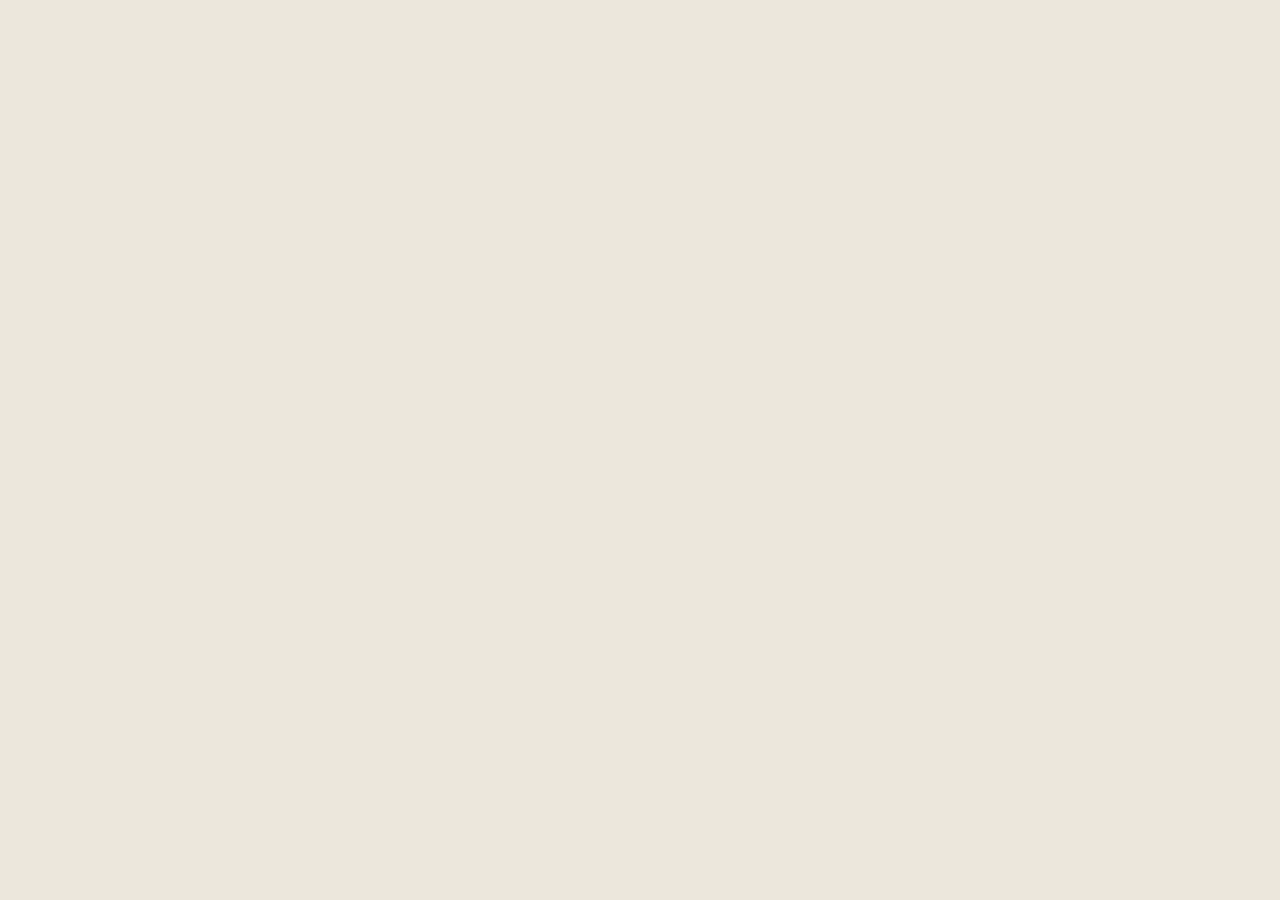
==== commit 5f2dbb68: "Add files via upload" ====
--- a/Heartfulness Radio Studio.html
+++ b/Heartfulness Radio Studio.html
@@ -9,9 +9,10 @@
   <link href="https://fonts.googleapis.com/css2?family=Newsreader:ital,opsz,wght@0,6..72,400;0,6..72,500;0,6..72,600;1,6..72,400&family=Hanken+Grotesk:wght@400;500;600;700&family=JetBrains+Mono:wght@400;500;600&display=swap" rel="stylesheet" />
   <link rel="stylesheet" href="styles.css" />
   <link rel="stylesheet" href="admin.css" />
+  <link rel="stylesheet" href="mobile.css" />
   <script>
     /* set theme before first paint to avoid a flash / stuck token transition */
-    (function(){ try { var t = localStorage.getItem("hfr_studio_theme_v2") || "spotify"; document.documentElement.dataset.theme = t; document.documentElement.dataset.motion = "on"; } catch(e){ document.documentElement.dataset.theme = "spotify"; } })();
+    (function(){ var t = "still"; try { localStorage.setItem("hfr_studio_theme_v2", t); } catch(e){} document.documentElement.dataset.theme = t; document.documentElement.dataset.motion = "on"; })();
   </script>
 </head>
 <body>
--- a/mobile.css
+++ b/mobile.css
@@ -0,0 +1,224 @@
+/* ============================================================
+   Heartfulness Radio — mobile refactor
+   Layered over styles.css / admin.css / immersive.css.
+   Goal: clean, no-overflow layout from 320px up to 768px.
+   ============================================================ */
+
+/* --- Universal: kill horizontal overflow & ensure media scales --- */
+html, body { max-width: 100%; overflow-x: hidden; }
+img, svg, video, canvas { max-width: 100%; height: auto; }
+* { box-sizing: border-box; }
+
+
+/* ============================================================
+   LISTENER (.stage / .top / .crail …)
+   ============================================================ */
+
+@media (max-width: 760px) {
+
+  /* Top bar: convert to 2-row grid so brand / nav / right cluster don't fight */
+  .top {
+    display: grid !important;
+    grid-template-columns: auto 1fr auto;
+    grid-template-areas:
+      "brand .     right"
+      "tabs  tabs  tabs";
+    gap: 10px 12px;
+    padding: 12px 14px;
+    align-items: center;
+  }
+  .top .brand { grid-area: brand; flex: none; gap: 9px; min-width: 0; }
+  .top .brand .mark { width: 26px; height: 26px; }
+  .top .brand > div { min-width: 0; }
+  .top .brand b { font-size: 15px; white-space: nowrap; overflow: hidden; text-overflow: ellipsis; max-width: 38vw; }
+  .top .brand span { display: none; } /* hide "Live · Always on" tagline */
+  .top .spacer { display: none; }
+
+  .top .tabs {
+    grid-area: tabs;
+    display: flex;
+    justify-content: center;
+    gap: 18px;
+    width: 100%;
+    border-top: 1px solid color-mix(in oklab, var(--ink) 8%, transparent);
+    padding-top: 8px;
+  }
+  .top .tabs button {
+    font-size: 11px;
+    letter-spacing: .16em;
+    padding: 4px 2px;
+  }
+
+  .top-right {
+    grid-area: right;
+    flex: none;
+    margin: 0 !important;
+    gap: 8px;
+    justify-content: flex-end;
+  }
+  /* keep the LIVE pill visible but compact: dot + count, no word "Live" */
+  .top-right .live-tab {
+    padding: 5px 9px;
+    font-size: 10px;
+    gap: 6px;
+  }
+  .top-right .live-tab .lt-count { font-size: 10px; }
+  .top-right.vs-open > * { transform: none !important; }
+
+  /* The floating view-switch button (Listener ↔ Studio nav aid):
+     keep it visible but compact, anchored bottom-left ABOVE the mini player. */
+  .viewswitch, .viewswitch.right {
+    left: 12px !important;
+    right: auto !important;
+    bottom: 90px !important;      /* clear the mini player at the bottom */
+    padding: 5px 6px 5px 12px !important;
+    gap: 8px !important;
+    box-shadow: 0 8px 24px -8px rgba(0,0,0,.55) !important;
+  }
+  .vs-label { display: none !important; }   /* drop the "View" eyebrow label */
+  .vs-seg a { padding: 5px 11px !important; font-size: 12px !important; }
+  .viewswitch.collapsed { width: 40px !important; height: 40px !important; padding: 0 !important; }
+
+
+  /* Now-Playing hero: tighten padding, scale the orb, less vertical bezel */
+  .hero-sec { padding: 8px 0 6px !important; }
+  .hero-center { padding: 0 12px; }
+  .now { padding: 4px 12px 2px; }
+  .now h1 { font-size: clamp(28px, 8.5vw, 44px); }
+  .now-head { width: 100%; }
+  .now .kicker { gap: 12px; margin-bottom: 8px; }
+  .now .controls { width: 100%; gap: 14px; margin-top: 12px; }
+  .now .with { margin-top: 6px; }
+
+  /* Hide the desktop-only side rails on mobile (already at 1180px but
+     guarantees no leak) */
+  .nside { display: none !important; }
+
+
+  /* Section rails: minimal leading gutter, trailing peek so cards
+     don't kiss the screen edge. Cards stay scrollable horizontally. */
+  .page-sec { padding: 22px 0 16px; }
+  .crail-label,
+  .rail-head { padding-left: 12px; padding-right: 12px; }
+  .rail-head { padding-left: 12px; margin-bottom: 10px; flex-direction: row; align-items: center; justify-content: space-between; }
+  .crail-label { font-size: clamp(20px, 5.5vw, 26px); margin-bottom: 0; }
+  .see-all { position: static !important; transform: none !important; margin: 0 !important; flex: none; padding: 5px 10px; font-size: 10px; }
+
+  .crail-wrap { padding: 0; margin: 0 !important; }
+  .crail {
+    padding: 4px 12px 8px !important;
+    margin: 0 !important;
+    gap: 10px;
+    scroll-snap-type: x mandatory;
+    scroll-padding-left: 12px;
+  }
+  .crail .ccard {
+    width: 84vw;
+    max-width: 320px;
+    scroll-snap-align: start;
+  }
+
+  /* Continue-listening dock-rail on the hero — same treatment */
+  .crail.expanded {
+    grid-template-columns: 1fr !important;
+    padding: 0 12px !important;
+  }
+
+
+  /* Trending list cards (rectangular tiles) — full-width, single column */
+  .trend-grid,
+  .sec-grid { grid-template-columns: 1fr !important; padding: 0 12px; gap: 8px; }
+
+
+  /* Language menu: force OPAQUE dark dropdown (default is glassy + blurred,
+     which lets content bleed through on mobile and looks broken) */
+  .imm-lang-menu {
+    background: #0f1417 !important;
+    backdrop-filter: none !important;
+    -webkit-backdrop-filter: none !important;
+    border-color: rgba(255,255,255,.12) !important;
+    box-shadow: 0 16px 40px -10px rgba(0,0,0,.7) !important;
+    z-index: 100 !important;
+    top: calc(100% + 6px) !important;
+    right: 0 !important;
+    left: auto !important;
+  }
+  .imm-lang-opt { background: transparent; }
+  .imm-lang-opt.on { background: rgba(255,255,255,.10) !important; }
+
+
+  /* Mini bottom player: trim & no waveform on small screens */
+  .mini { padding: 10px 14px; gap: 10px; }
+  .mini .mwave { display: none; }
+  .mini b { font-size: 14px; }
+
+
+  /* Footer */
+  .imm-foot { padding: 18px 12px 40px; font-size: 11.5px; text-align: center; line-height: 1.4; }
+
+  /* Language popover should never push off-screen */
+  .imm-lang-menu { right: 0; left: auto; min-width: 160px; }
+}
+
+
+@media (max-width: 400px) {
+  .top { padding: 10px 12px; gap: 8px 10px; }
+  .top .brand b { max-width: 44vw; font-size: 14px; }
+  .top .tabs { gap: 14px; }
+  .top .tabs button { font-size: 10.5px; letter-spacing: .14em; }
+  .top-right .live-tab span:not(.dot):not(.lt-count) { display: none; } /* drop "Live" word */
+  .now h1 { font-size: clamp(26px, 9vw, 38px); }
+}
+
+
+/* ============================================================
+   STUDIO (.studio / .s-topbar / .side …)
+   admin.css already does the off-canvas drawer at <=880px;
+   these rules clean up the topbar cluster and content padding.
+   ============================================================ */
+
+@media (max-width: 760px) {
+  .s-topbar { flex-wrap: wrap; padding: 10px 14px; gap: 10px; }
+  .s-right { gap: 8px; margin-left: auto; }
+  .s-livestat { display: none; }
+}
+
+@media (max-width: 560px) {
+  .s-theme { display: none; }            /* 5-button row, too wide */
+  .s-content { padding: 18px 14px 28px; }
+  .s-head { gap: 10px; margin-bottom: 22px; }
+  .s-avatar { width: 32px; height: 32px; font-size: 13px; }
+  .login-card { padding: 28px 22px; border-radius: 18px; }
+
+  /* Modals: full viewport on tiny screens */
+  .modal-scrim { padding: 12px; align-items: flex-start; padding-top: 24px; }
+  .modal { width: 100%; max-height: calc(100vh - 48px); border-radius: 18px; }
+}
+
+@media (max-width: 880px) {
+  .tbl-wrap { overflow-x: auto; -webkit-overflow-scrolling: touch; }
+}
+
+
+/* ============================================================
+   LANDING (index.html) — already simple flex; ensure tap targets
+   ============================================================ */
+
+@media (max-width: 480px) {
+  .wrap a { padding: 14px 28px; font-size: 15px; }
+}
+
+
+/* ============================================================
+   Touch a11y: enforce 40px minimum tap target on coarse pointers
+   ============================================================ */
+@media (hover: none) and (pointer: coarse) {
+  button, .side-item, .lang-opt, .s-iconbtn, .top .tabs button, .top-right .live-tab { min-height: 40px; }
+}
+
+
+/* ============================================================
+   Lock the Studio theme — hide the color switcher buttons on
+   every screen size (not just mobile).
+   ============================================================ */
+.s-theme { display: none !important; }
